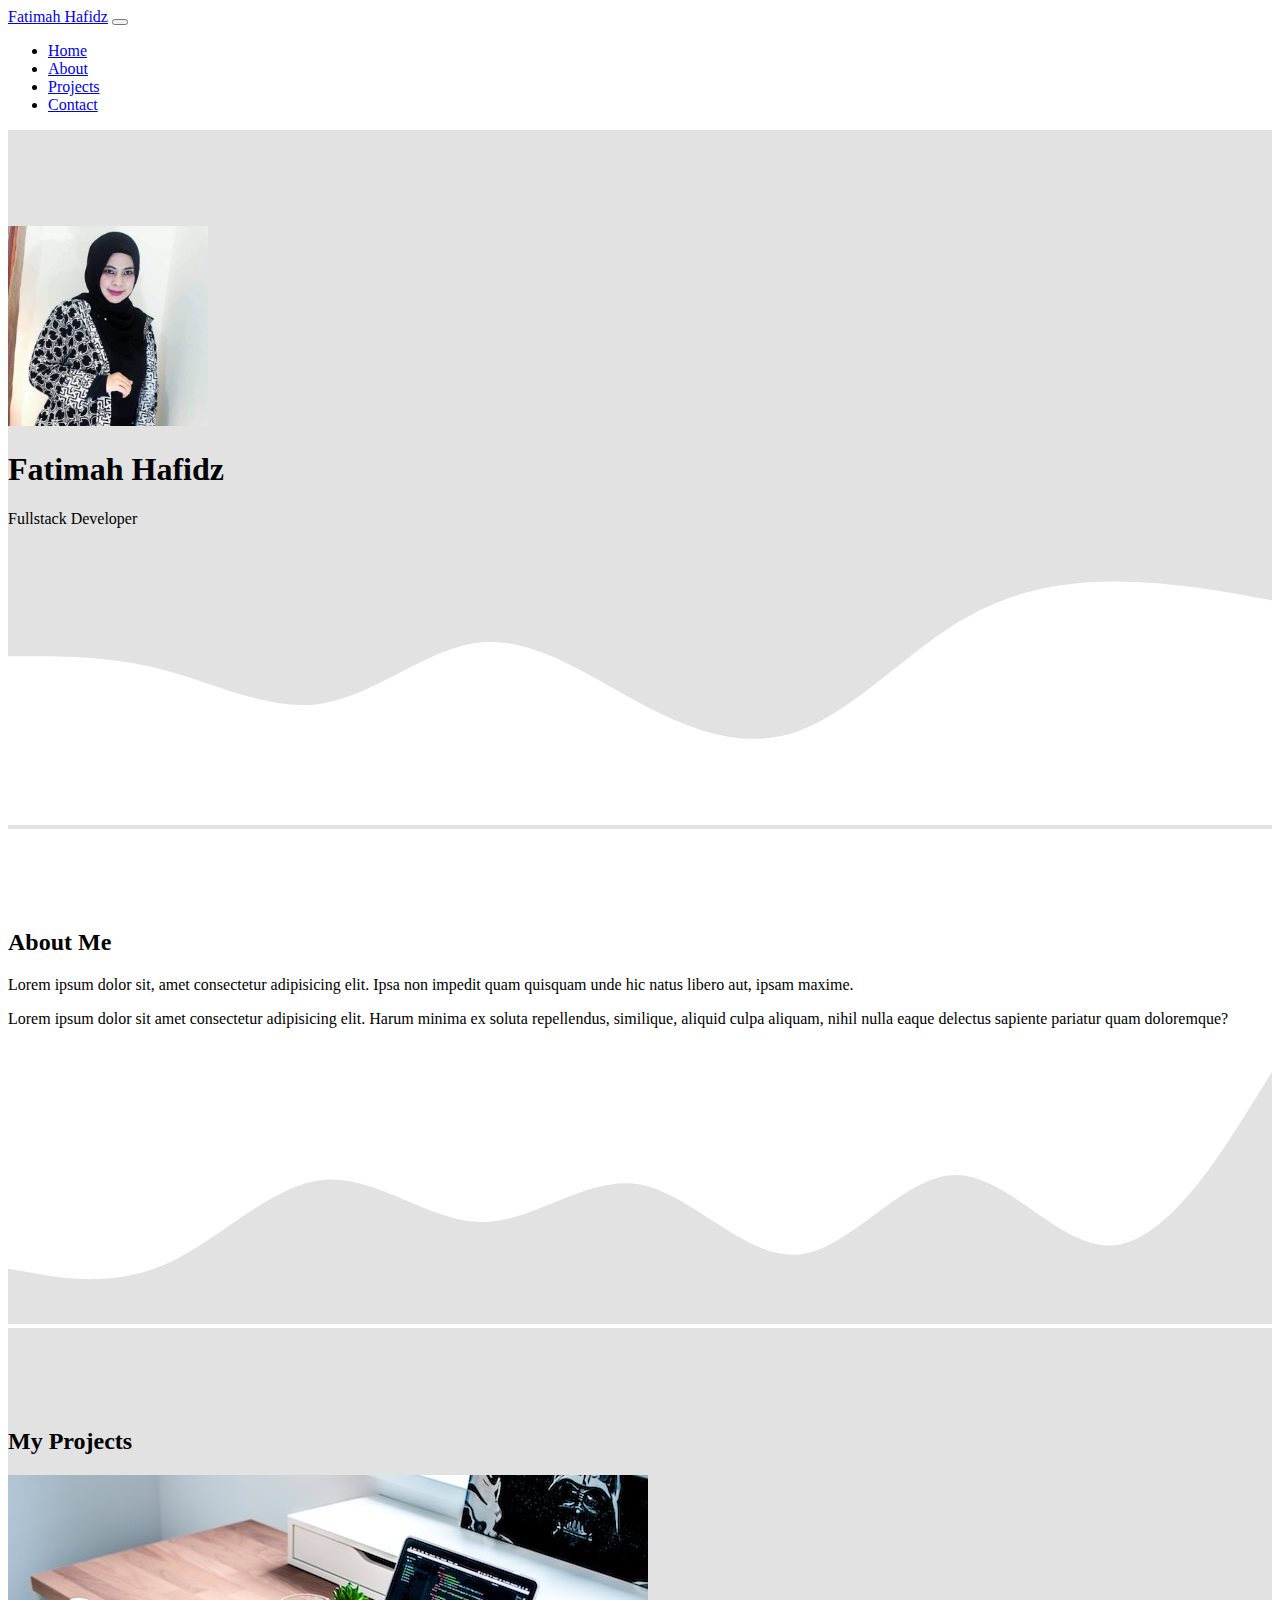
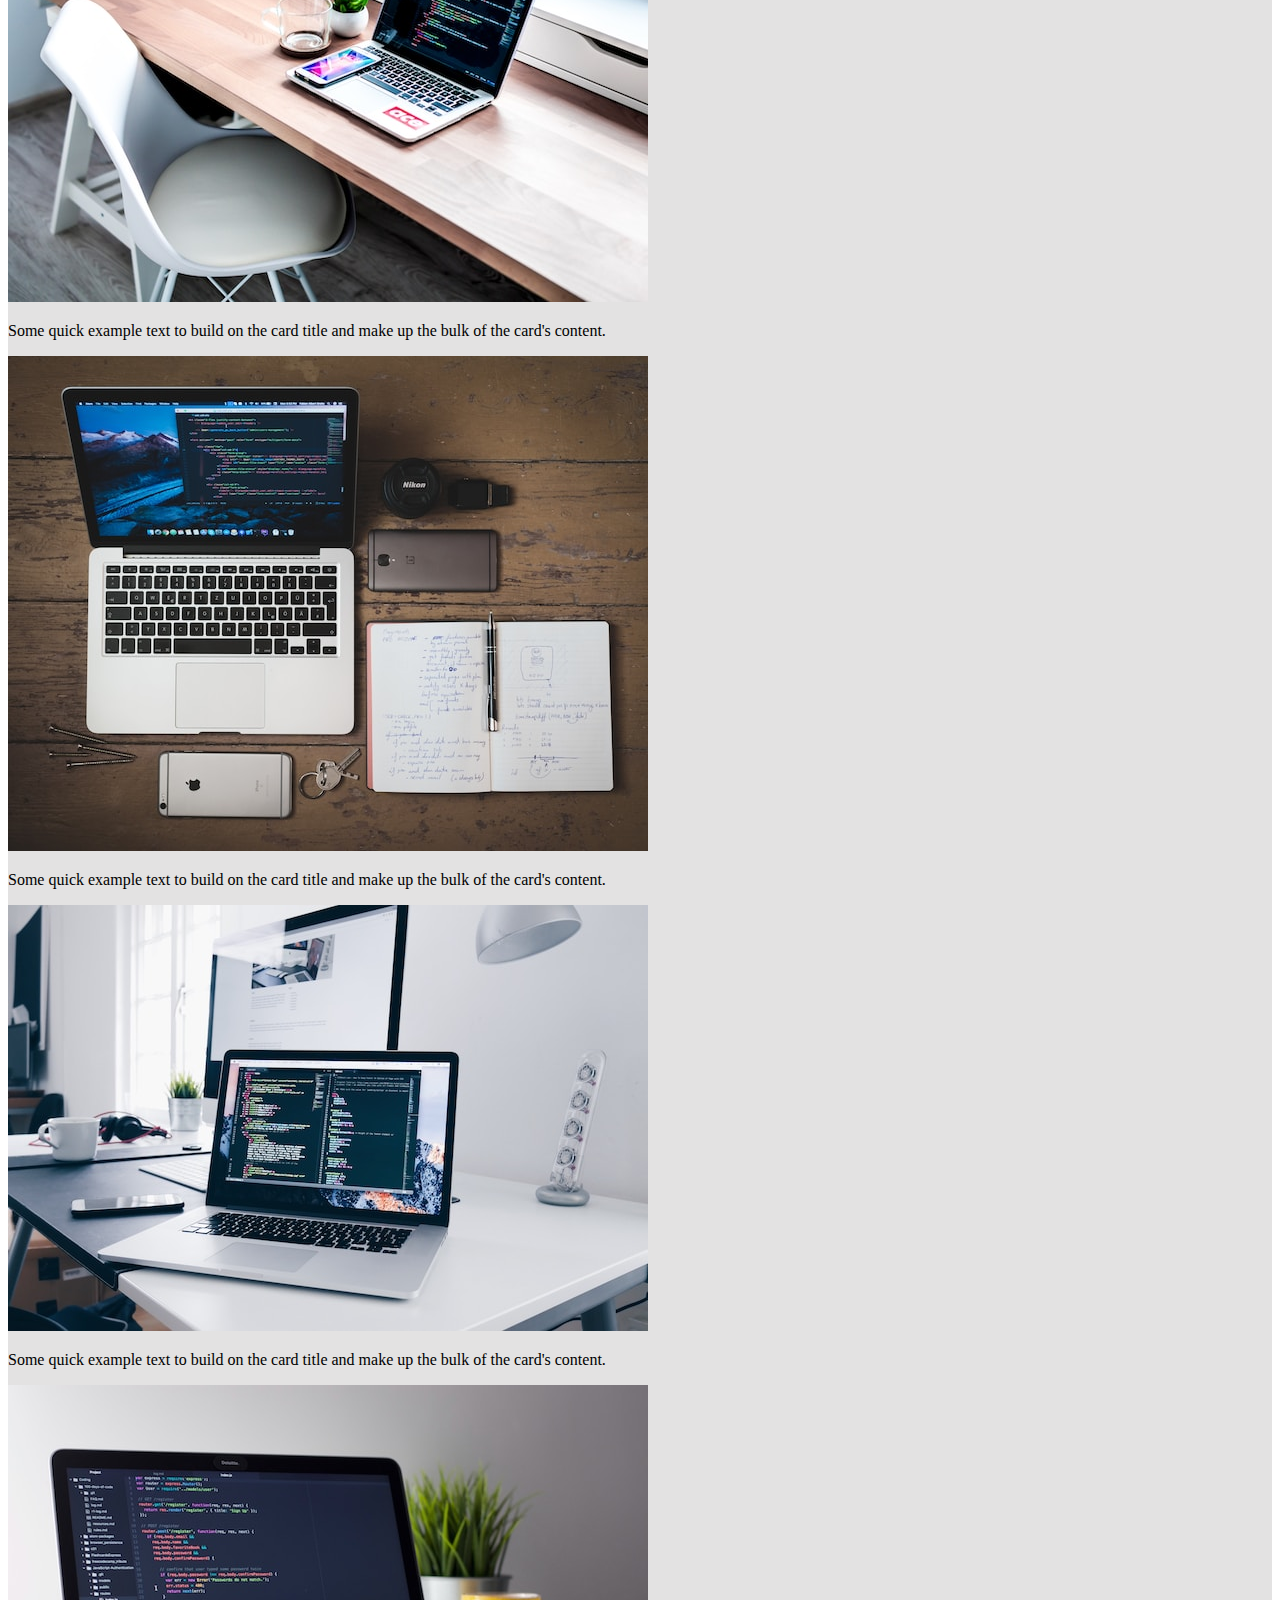
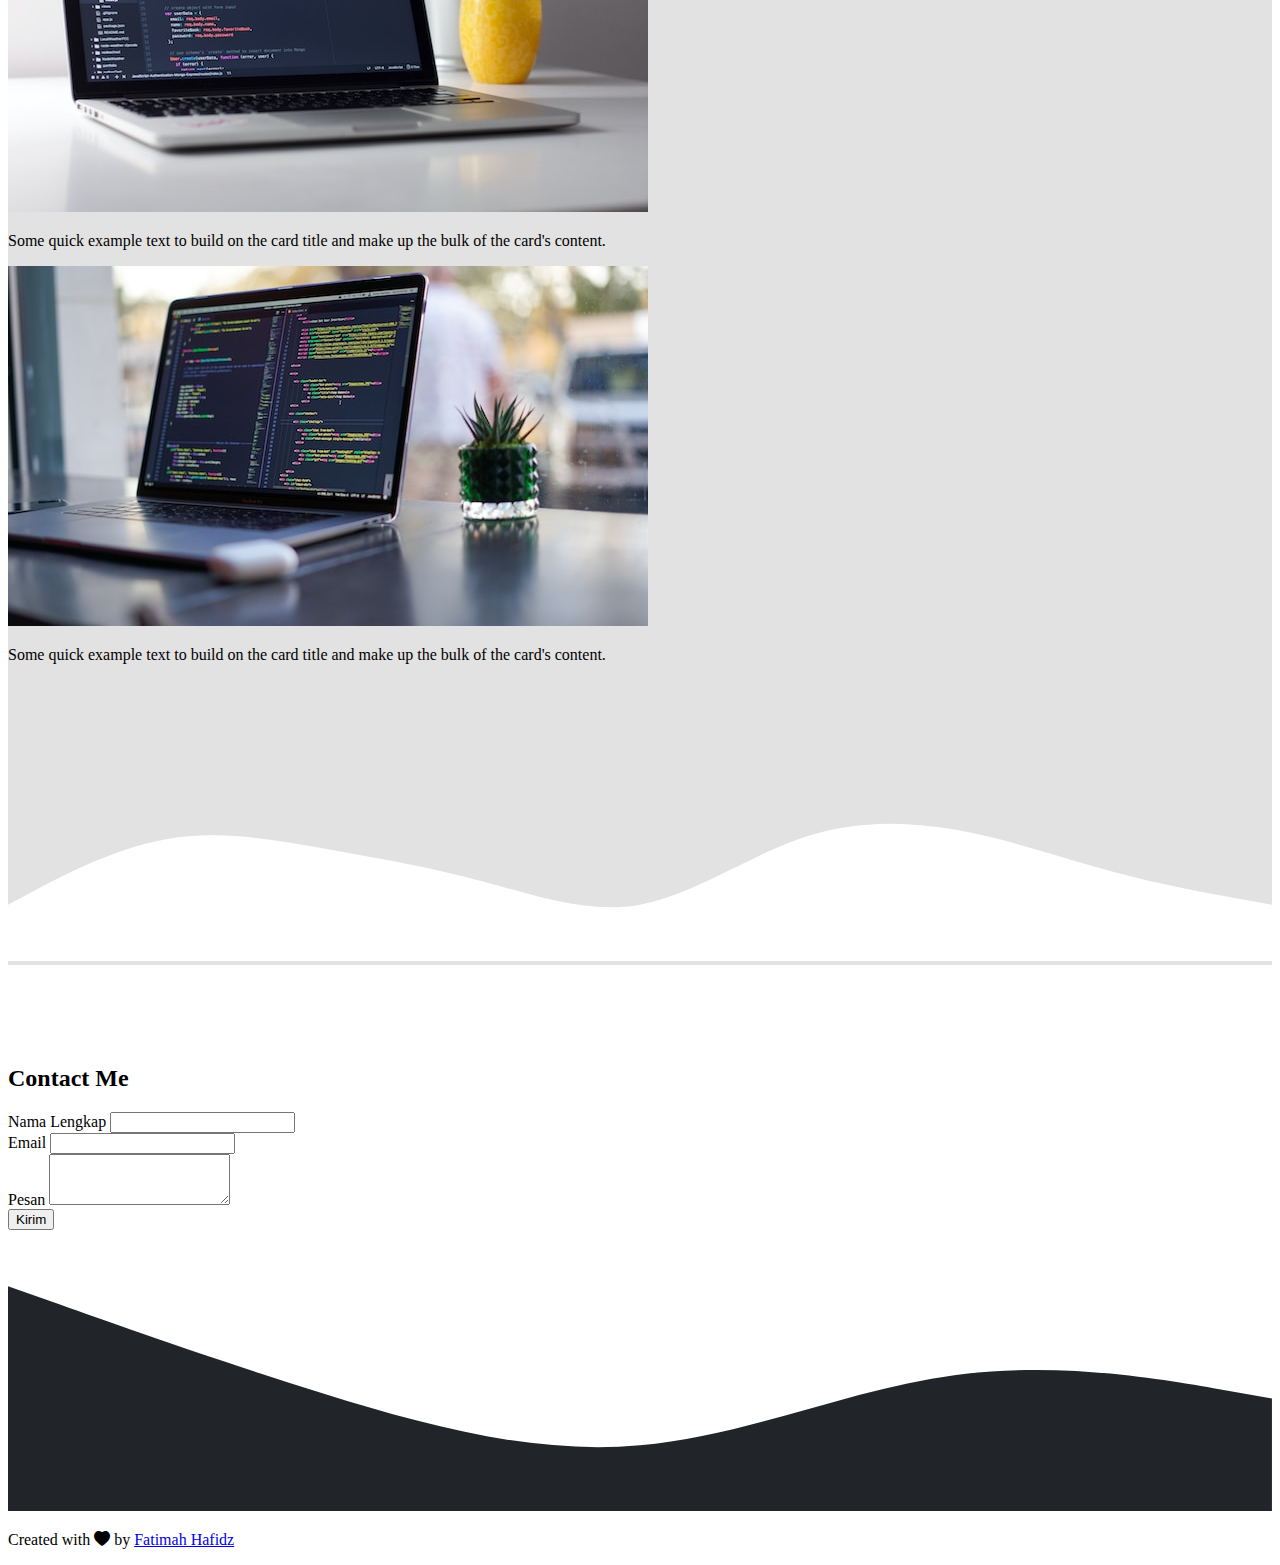
==== index.html @ 03d07d91 "first commit" ====
<!DOCTYPE html>
<html lang="en">
  <head>
    <meta charset="utf-8" />
    <meta name="viewport" content="width=device-width, initial-scale=1" />
    <title>My Portofolio | Fatimah Hafidz</title>

    <!-- Bootstap css -->
    <link href="https://cdn.jsdelivr.net/npm/bootstrap@5.3.2/dist/css/bootstrap.min.css" rel="stylesheet" integrity="sha384-T3c6CoIi6uLrA9TneNEoa7RxnatzjcDSCmG1MXxSR1GAsXEV/Dwwykc2MPK8M2HN" crossorigin="anonymous" />

    <!-- bootstrap icon -->
    <link rel="stylesheet" href="https://cdn.jsdelivr.net/npm/bootstrap-icons@1.11.2/font/bootstrap-icons.min.css" />

    <!-- my css -->
    <link rel="stylesheet" href="style.css" />
  </head>

  <body id="home">
    <!-- Navbar -->
    <nav class="navbar navbar-expand-lg navbar-dark bg-dark shadow-sm fixed-top">
      <div class="container">
        <a class="navbar-brand" href="#">Fatimah Hafidz</a>
        <button class="navbar-toggler" type="button" data-bs-toggle="collapse" data-bs-target="#navbarNav" aria-controls="navbarNav" aria-expanded="false" aria-label="Toggle navigation">
          <span class="navbar-toggler-icon"></span>
        </button>
        <div class="collapse navbar-collapse" id="navbarNav">
          <ul class="navbar-nav ms-auto">
            <li class="nav-item">
              <a class="nav-link active" aria-current="page" href="#home">Home</a>
            </li>
            <li class="nav-item">
              <a class="nav-link" href="#about">About</a>
            </li>
            <li class="nav-item">
              <a class="nav-link" href="#projects">Projects</a>
            </li>
            <li class="nav-item">
              <a class="nav-link" href="#contact">Contact</a>
            </li>
          </ul>
        </div>
      </div>
    </nav>
    <!-- akhir Navbar -->

    <!-- Jumbotron -->
    <section class="jumbotron text-center">
      <img src="image/eva.jpg" alt="Fatimah Hafidz" width="200" class="rounded-circle img-thumbnail" />
      <h1 class="display-4">Fatimah Hafidz</h1>
      <p class="lead">Fullstack Developer</p>
      <svg xmlns="http://www.w3.org/2000/svg" viewBox="0 0 1440 320">
        <path
          fill="#ffffff"
          fill-opacity="1"
          d="M0,128L30,128C60,128,120,128,180,144C240,160,300,192,360,181.3C420,171,480,117,540,112C600,107,660,149,720,181.3C780,213,840,235,900,213.3C960,192,1020,128,1080,90.7C1140,53,1200,43,1260,42.7C1320,43,1380,53,1410,58.7L1440,64L1440,320L1410,320C1380,320,1320,320,1260,320C1200,320,1140,320,1080,320C1020,320,960,320,900,320C840,320,780,320,720,320C660,320,600,320,540,320C480,320,420,320,360,320C300,320,240,320,180,320C120,320,60,320,30,320L0,320Z"
        ></path>
      </svg>
    </section>
    <!-- Akhir Jumbotron -->

    <!-- About -->
    <section id="about">
      <div class="container">
        <div class="row text-center mb-3">
          <div class="col">
            <h2>About Me</h2>
          </div>
        </div>
        <div class="row justify-content-center fs-5 text-center">
          <div class="col-md-4">
            <p>Lorem ipsum dolor sit, amet consectetur adipisicing elit. Ipsa non impedit quam quisquam unde hic natus libero aut, ipsam maxime.</p>
          </div>
          <div class="col-md-4">
            <p>Lorem ipsum dolor sit amet consectetur adipisicing elit. Harum minima ex soluta repellendus, similique, aliquid culpa aliquam, nihil nulla eaque delectus sapiente pariatur quam doloremque?</p>
          </div>
        </div>
      </div>
      <svg xmlns="http://www.w3.org/2000/svg" viewBox="0 0 1440 320">
        <path
          fill="#e3e2e2"
          fill-opacity="1"
          d="M0,256L30,261.3C60,267,120,277,180,250.7C240,224,300,160,360,154.7C420,149,480,203,540,202.7C600,203,660,149,720,160C780,171,840,245,900,240C960,235,1020,149,1080,149.3C1140,149,1200,235,1260,229.3C1320,224,1380,128,1410,80L1440,32L1440,320L1410,320C1380,320,1320,320,1260,320C1200,320,1140,320,1080,320C1020,320,960,320,900,320C840,320,780,320,720,320C660,320,600,320,540,320C480,320,420,320,360,320C300,320,240,320,180,320C120,320,60,320,30,320L0,320Z"
        ></path>
      </svg>
    </section>
    <!-- Akhir About -->

    <!-- Projects -->
    <section id="projects">
      <div class="container">
        <div class="row text-center mb-3">
          <div class="col">
            <h2>My Projects</h2>
          </div>
        </div>
        <div class="row justify-content-center">
          <div class="col-md-4 mb-3">
            <div class="card">
              <img src="image/projects/1.jpg" class="card-img-top" alt="project 1" />
              <div class="card-body">
                <p class="card-text">Some quick example text to build on the card title and make up the bulk of the card's content.</p>
              </div>
            </div>
          </div>
          <div class="col-md-4 mb-3">
            <div class="card">
              <img src="image/projects/2.jpg" class="card-img-top" alt="project 2" />
              <div class="card-body">
                <p class="card-text">Some quick example text to build on the card title and make up the bulk of the card's content.</p>
              </div>
            </div>
          </div>
          <div class="col-md-4 mb-3">
            <div class="card">
              <img src="image/projects/3.jpg" class="card-img-top" alt="project 3" />
              <div class="card-body">
                <p class="card-text">Some quick example text to build on the card title and make up the bulk of the card's content.</p>
              </div>
            </div>
          </div>
          <div class="col-md-4 mb-3">
            <div class="card">
              <img src="image/projects/4.jpg" class="card-img-top" alt="project 4" />
              <div class="card-body">
                <p class="card-text">Some quick example text to build on the card title and make up the bulk of the card's content.</p>
              </div>
            </div>
          </div>
          <div class="col-md-4 mb-3">
            <div class="card">
              <img src="image/projects/5.jpg" class="card-img-top" alt="project 5" />
              <div class="card-body">
                <p class="card-text">Some quick example text to build on the card title and make up the bulk of the card's content.</p>
              </div>
            </div>
          </div>
        </div>
      </div>
      <svg xmlns="http://www.w3.org/2000/svg" viewBox="0 0 1440 320">
        <path
          fill="#ffffff"
          fill-opacity="1"
          d="M0,256L30,240C60,224,120,192,180,181.3C240,171,300,181,360,192C420,203,480,213,540,229.3C600,245,660,267,720,256C780,245,840,203,900,181.3C960,160,1020,160,1080,170.7C1140,181,1200,203,1260,218.7C1320,235,1380,245,1410,250.7L1440,256L1440,320L1410,320C1380,320,1320,320,1260,320C1200,320,1140,320,1080,320C1020,320,960,320,900,320C840,320,780,320,720,320C660,320,600,320,540,320C480,320,420,320,360,320C300,320,240,320,180,320C120,320,60,320,30,320L0,320Z"
        ></path>
      </svg>
    </section>
    <!-- Akhir Projects -->

    <!-- Contact -->
    <section id="contact">
      <div class="container">
        <div class="row text-center mb-3">
          <div class="col">
            <h2>Contact Me</h2>
          </div>
        </div>
        <div class="row justify-content-center">
          <div class="col-md-6">
            <form>
              <div class="mb-3">
                <label for="name" class="form-label">Nama Lengkap</label>
                <input type="text" class="form-control" id="name" aria-describedby="name" />
              </div>
              <div class="mb-3">
                <label for="email" class="form-label">Email</label>
                <input type="email" class="form-control" id="email" aria-describedby="email" />
              </div>
              <div class="mb-3">
                <label for="pesan" class="form-label">Pesan</label>
                <textarea class="form-control" id="pesan" rows="3"></textarea>
              </div>
              <button type="submit" class="btn btn-primary">Kirim</button>
            </form>
          </div>
        </div>
      </div>
      <svg xmlns="http://www.w3.org/2000/svg" viewBox="0 0 1440 320">
        <path
          fill="#212529"
          fill-opacity="1"
          d="M0,64L60,85.3C120,107,240,149,360,186.7C480,224,600,256,720,245.3C840,235,960,181,1080,165.3C1200,149,1320,171,1380,181.3L1440,192L1440,320L1380,320C1320,320,1200,320,1080,320C960,320,840,320,720,320C600,320,480,320,360,320C240,320,120,320,60,320L0,320Z"
        ></path>
      </svg>
    </section>
    <!-- Akhir Contact -->

    <!-- Footer -->
    <footer class="bg-dark text-white text-center pb-5">
      <p>Created with <i class="bi bi-heart-fill text-danger"></i> by <a class="text-white fw-bold" href="https://www.instagram.com/eva.fatimah.hafidz/">Fatimah Hafidz</a></p>
    </footer>
    <!-- Akhir Footer -->

    <script src="https://cdn.jsdelivr.net/npm/bootstrap@5.3.2/dist/js/bootstrap.bundle.min.js" integrity="sha384-C6RzsynM9kWDrMNeT87bh95OGNyZPhcTNXj1NW7RuBCsyN/o0jlpcV8Qyq46cDfL" crossorigin="anonymous"></script>
  </body>
</html>
---- style.css ----
.jumbotron {
    padding-top: 6rem;
    background-color: #e3e2e2;
}

#projects {
    background-color: #e3e2e2;
}

section {
    padding-top: 5rem;
}
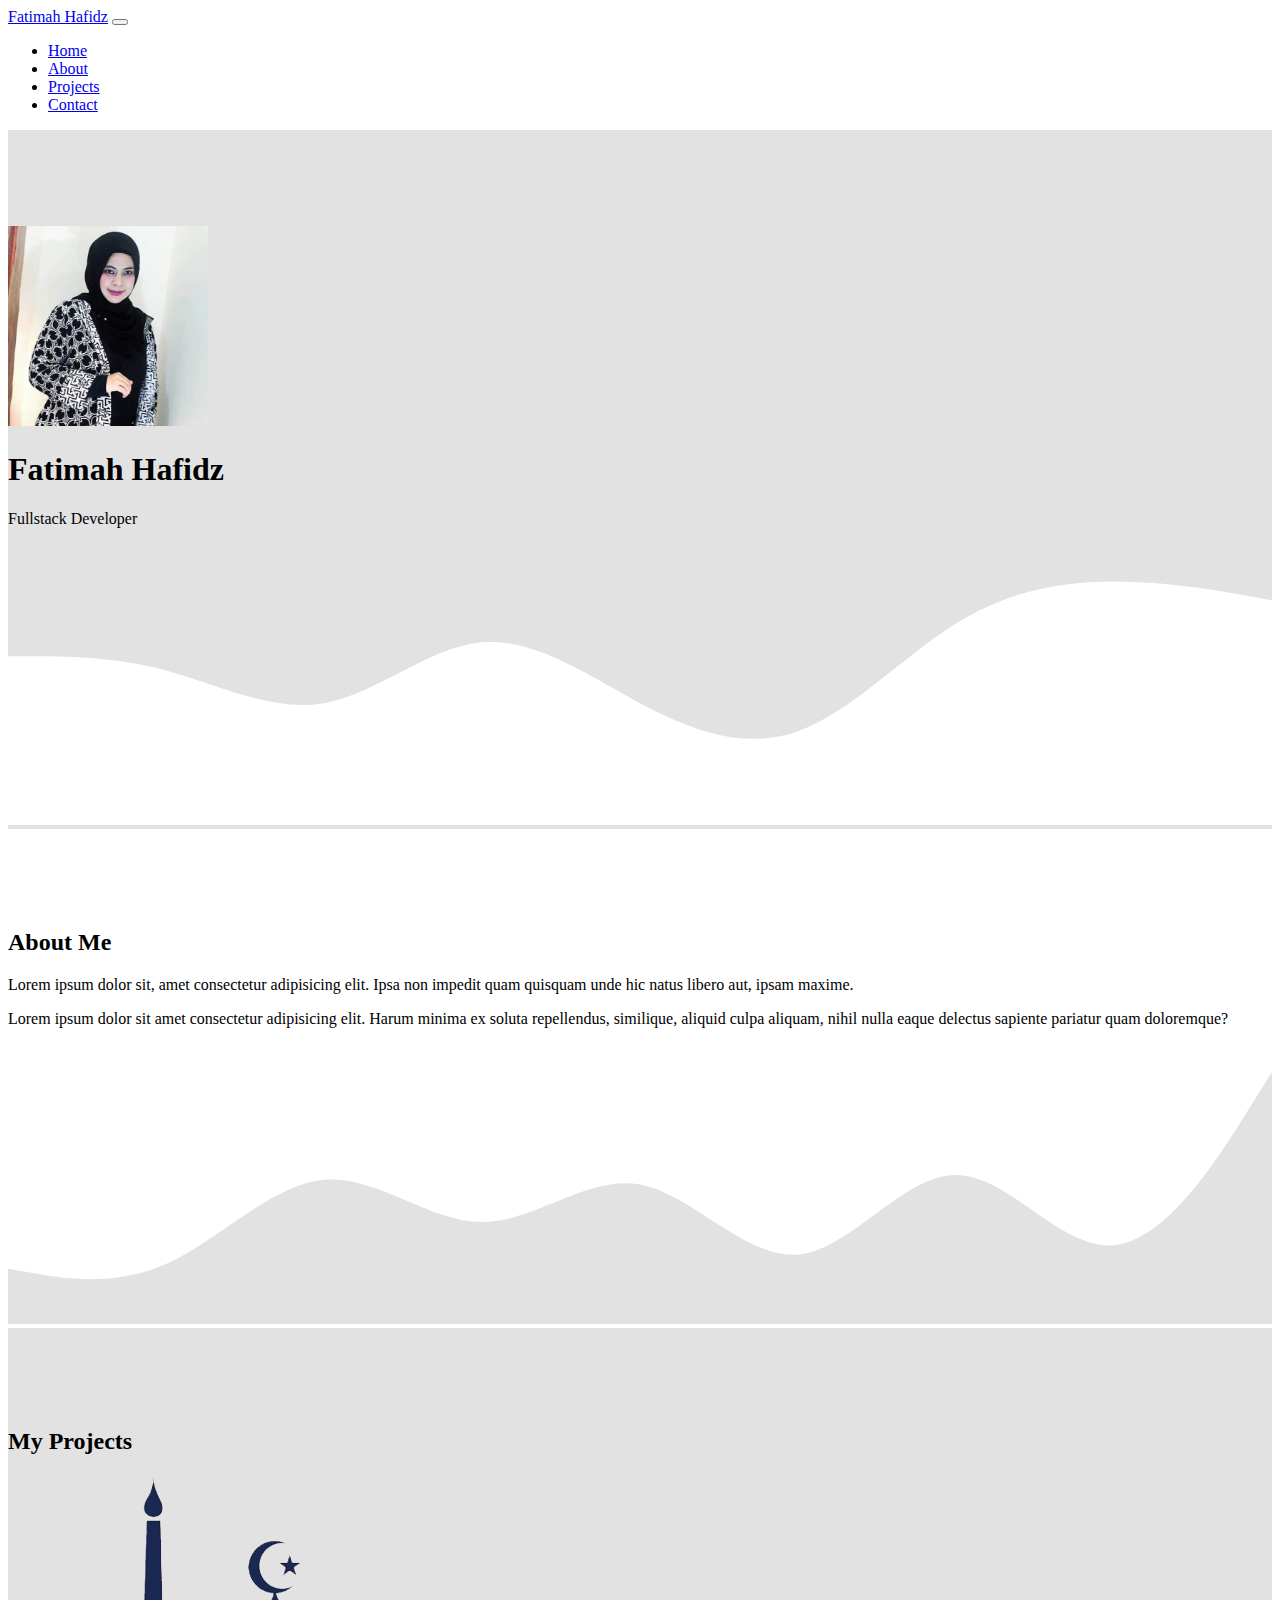
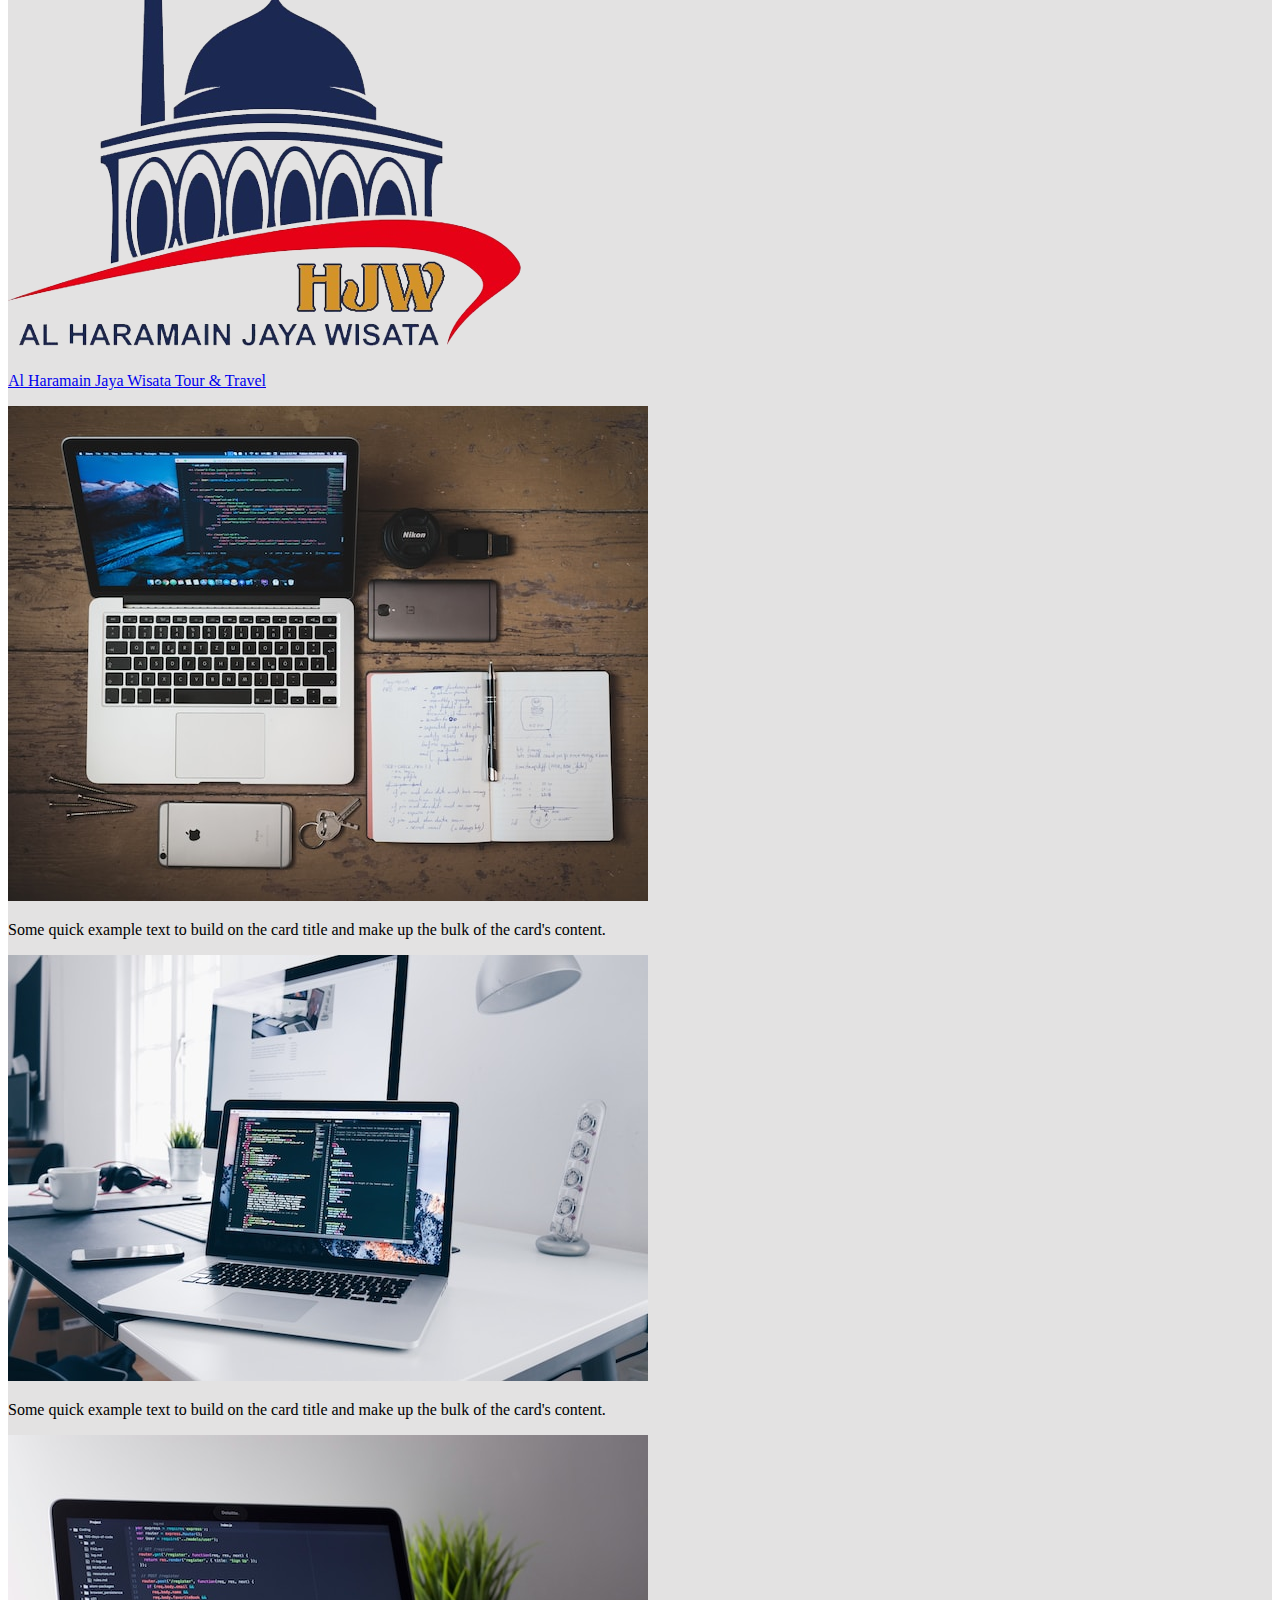
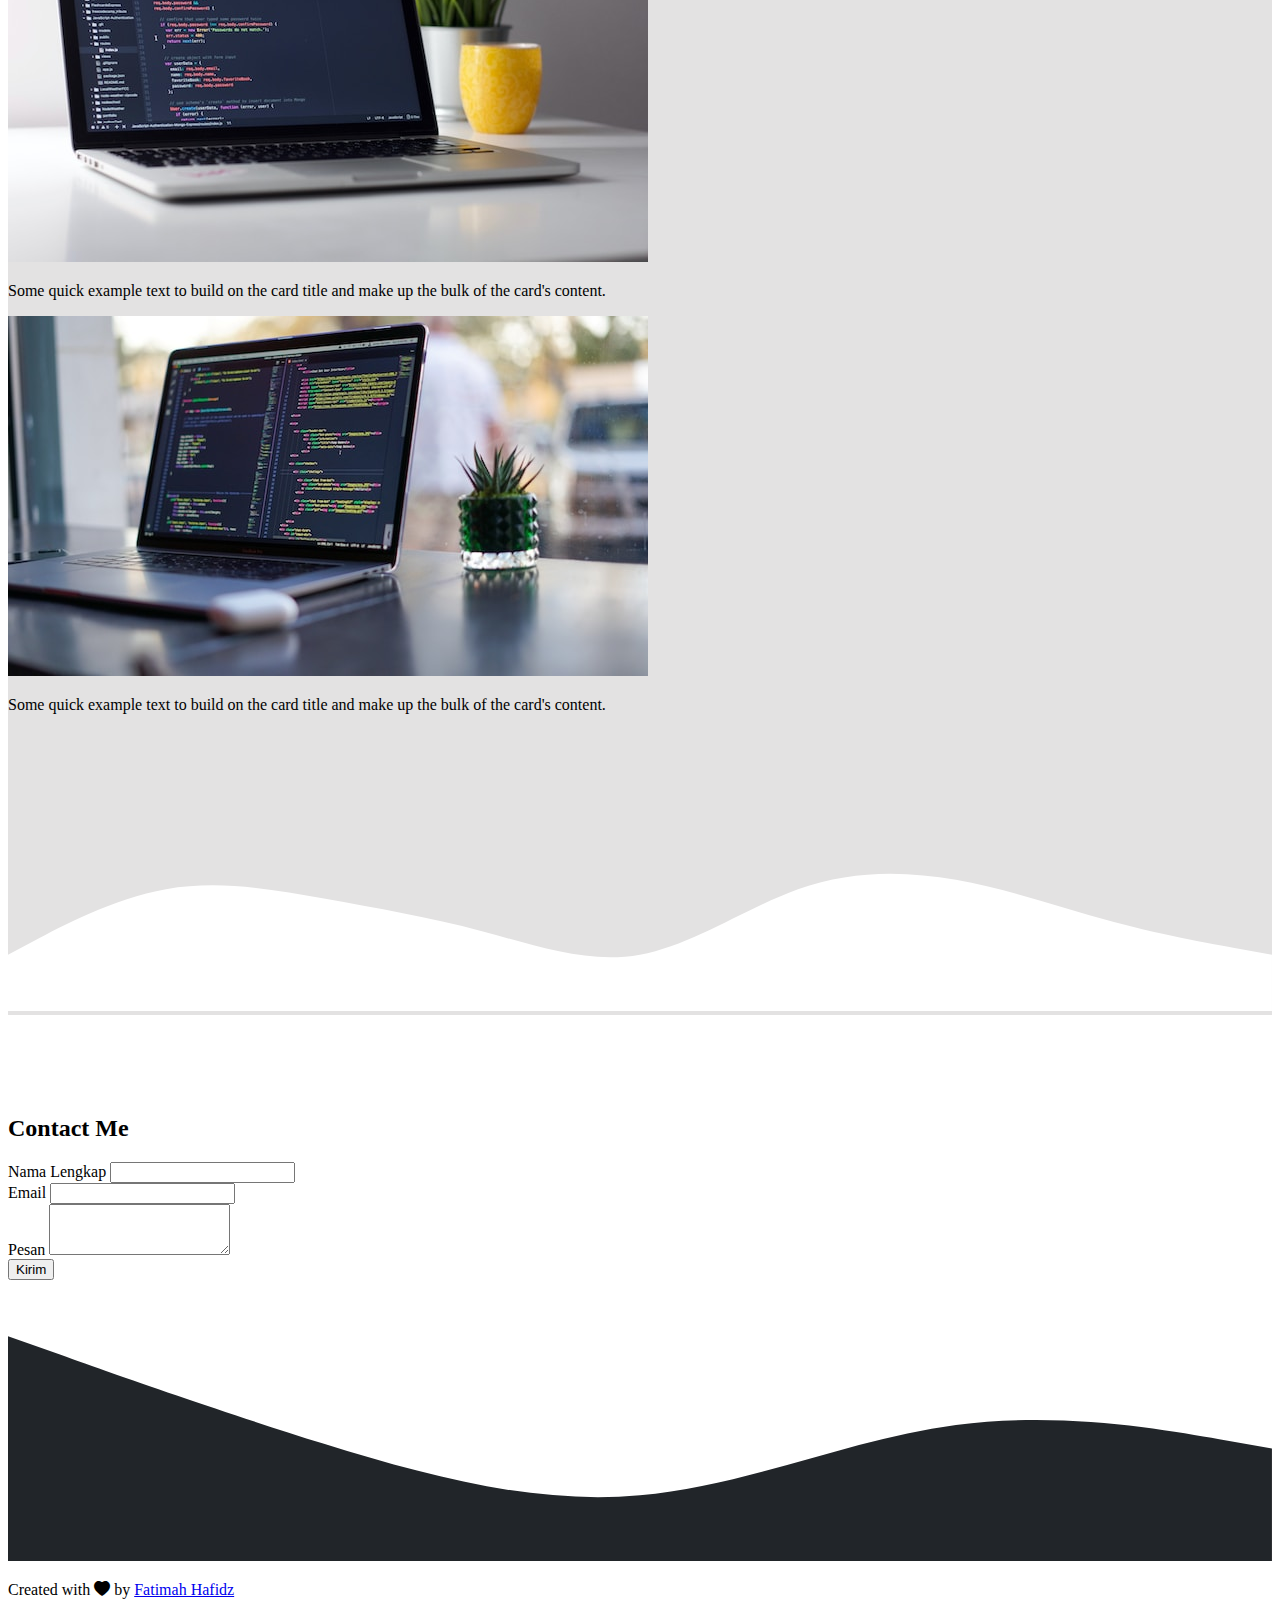
==== commit 0728848c: "mengubah bag project" ====
--- a/index.html
+++ b/index.html
@@ -94,11 +94,11 @@
           </div>
         </div>
         <div class="row justify-content-center">
-          <div class="col-md-4 mb-3">
+          <div class="col-md-4 mb-3 text-center">
             <div class="card">
-              <img src="image/projects/1.jpg" class="card-img-top" alt="project 1" />
+              <img src="image/projects/hjw logo.png" class="card-img-top p-2" alt="project 1" />
               <div class="card-body">
-                <p class="card-text">Some quick example text to build on the card title and make up the bulk of the card's content.</p>
+                <p class="card-text"><p><a href="https://fatimahhafidz.github.io/hjw-travel" class="link-primary link-offset-2 link-underline-opacity-25 link-underline-opacity-100-hover">Al Haramain Jaya Wisata Tour & Travel</a></p></p>
               </div>
             </div>
           </div>
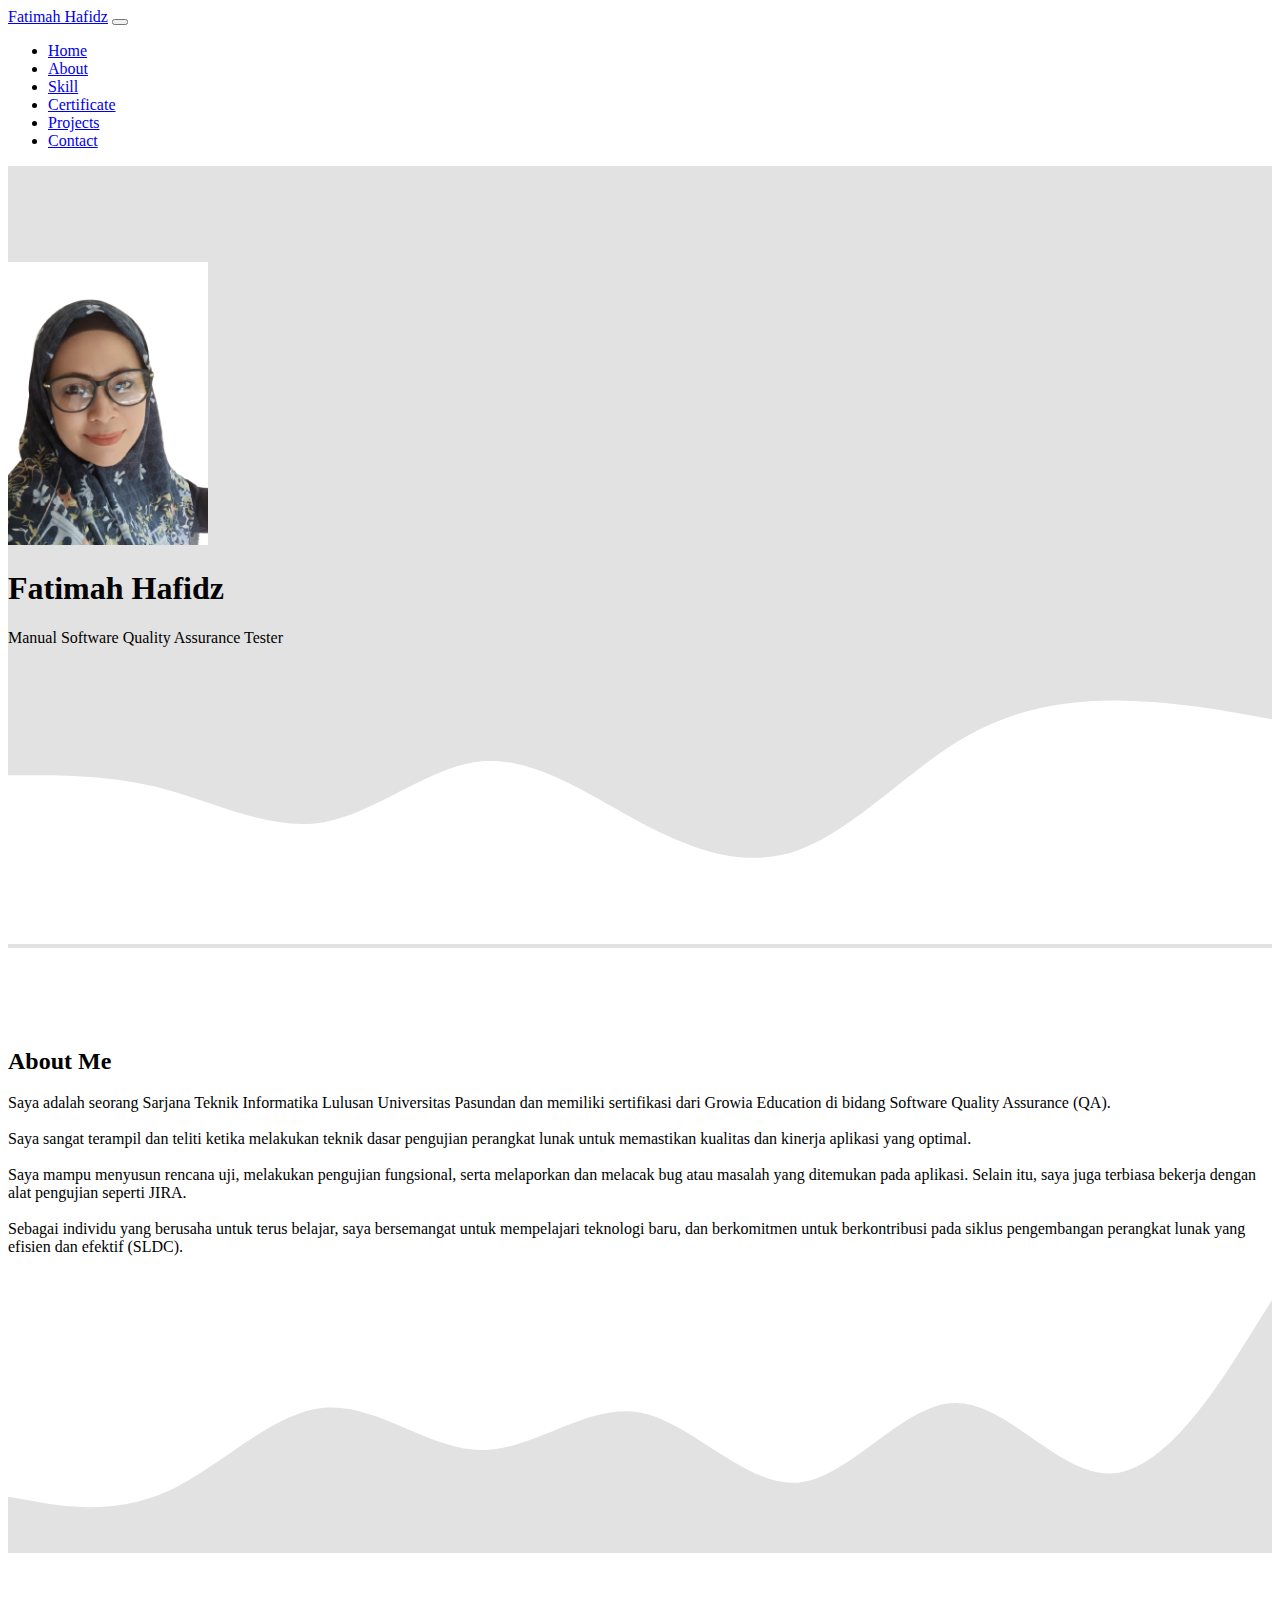
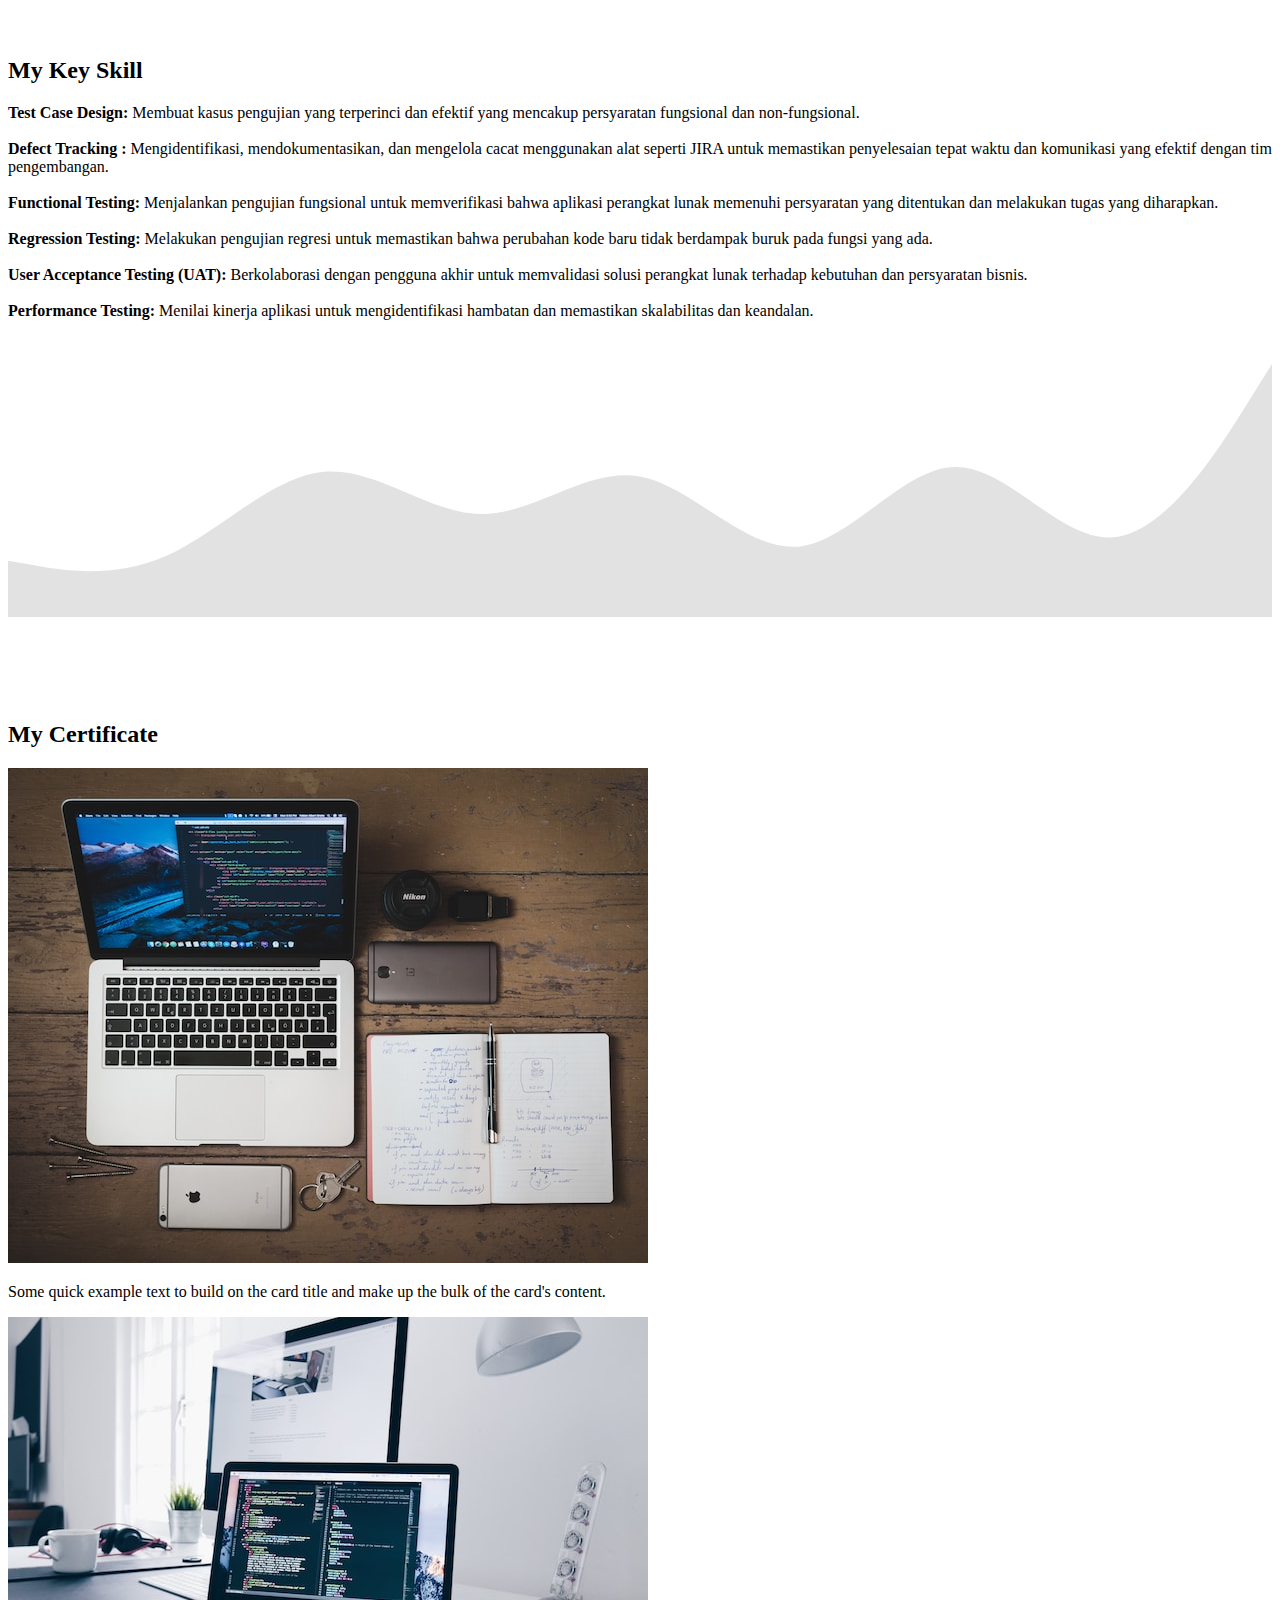
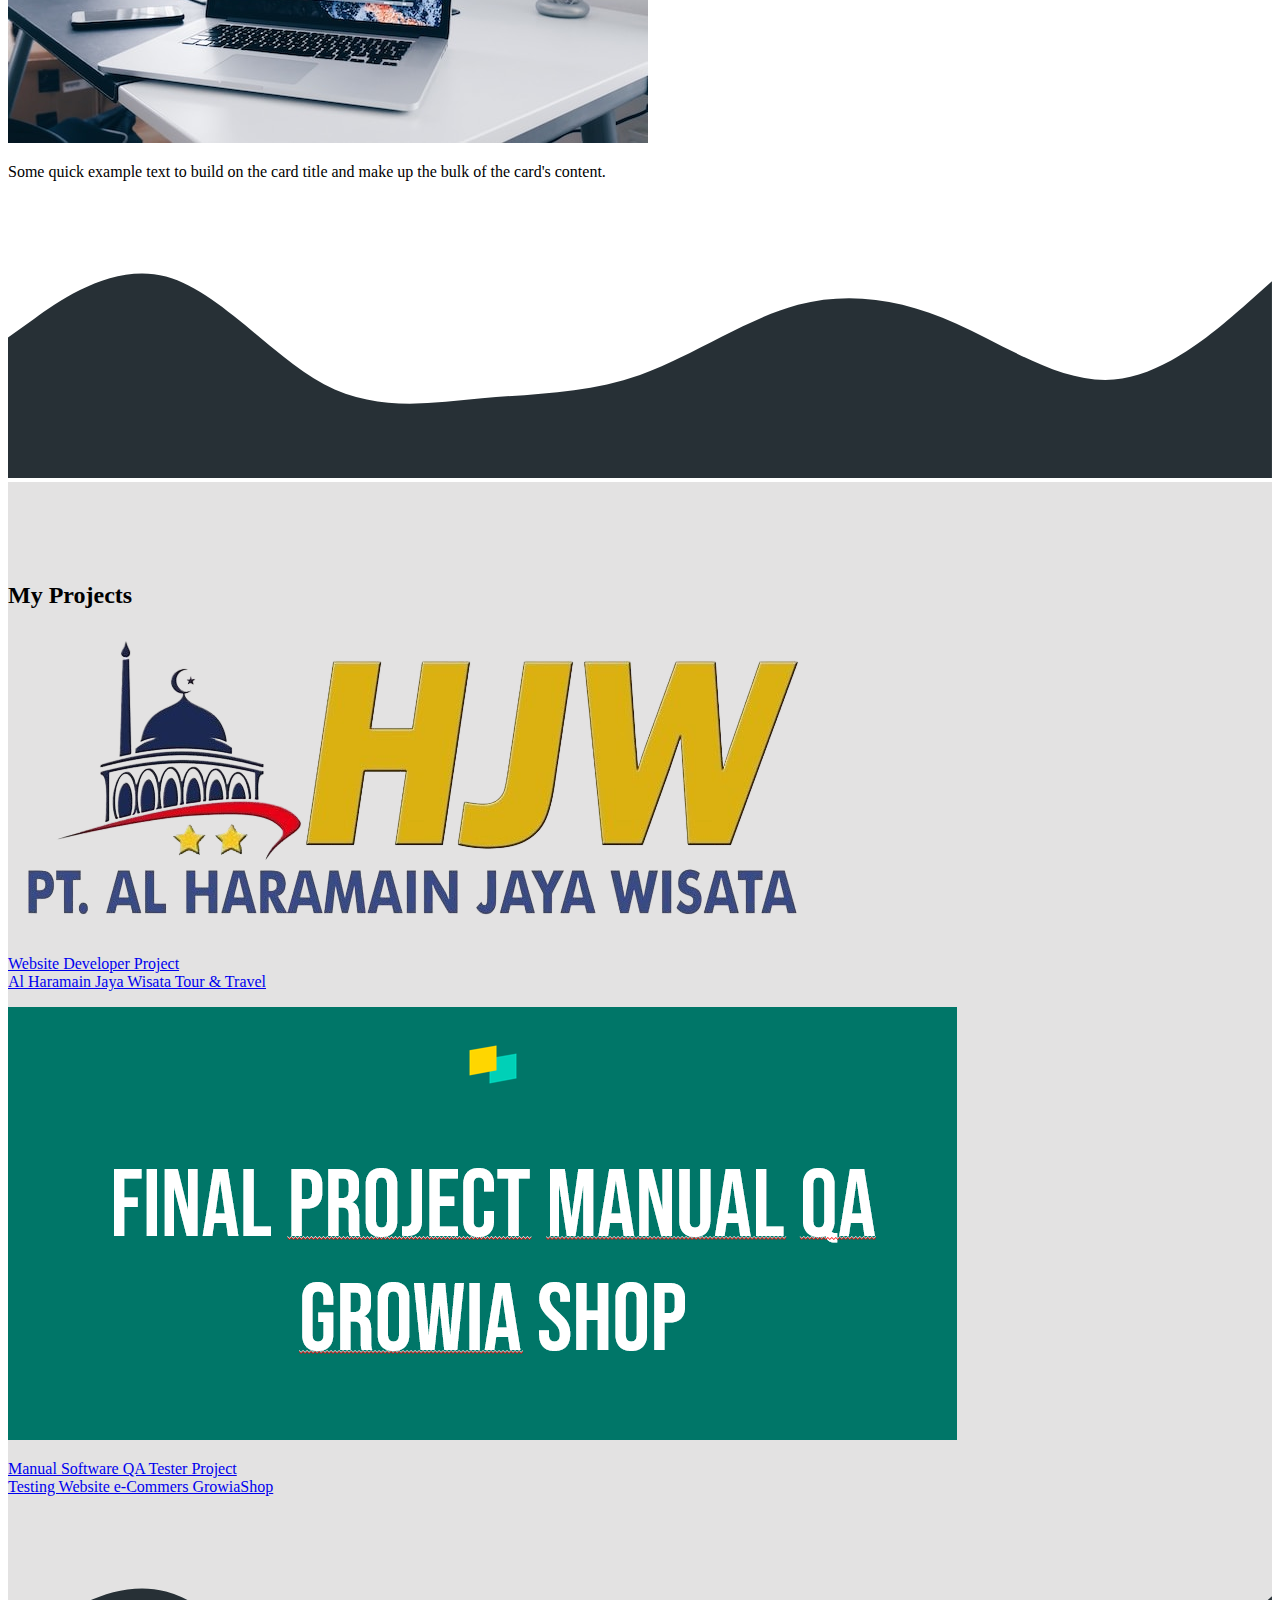
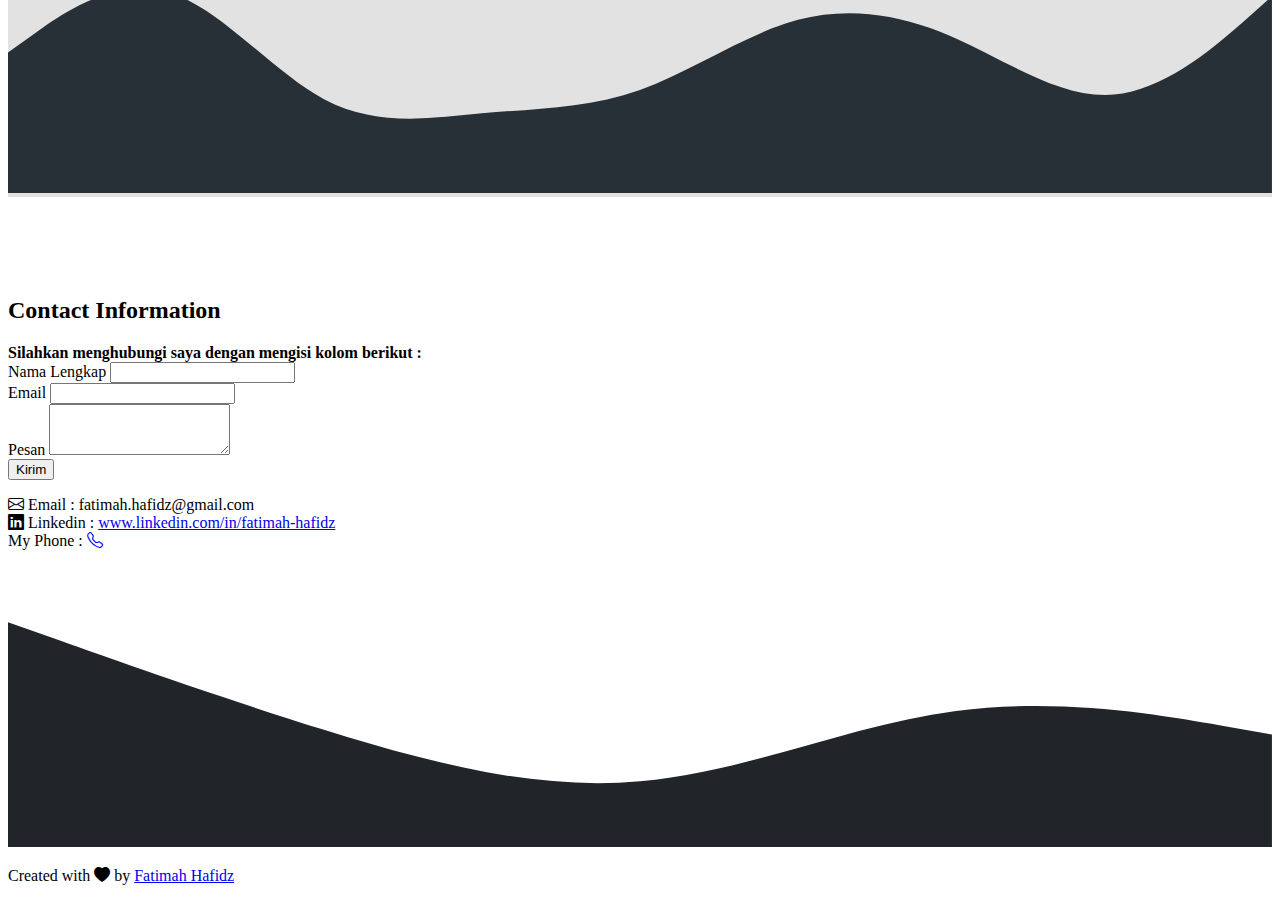
==== commit e066973a: "revisi 1" ====
--- a/index.html
+++ b/index.html
@@ -32,6 +32,12 @@
               <a class="nav-link" href="#about">About</a>
             </li>
             <li class="nav-item">
+              <a class="nav-link" href="#skill">Skill</a>
+            </li>
+            <li class="nav-item">
+              <a class="nav-link" href="#Certificate">Certificate</a>
+            </li>
+            <li class="nav-item">
               <a class="nav-link" href="#projects">Projects</a>
             </li>
             <li class="nav-item">
@@ -45,9 +51,9 @@
 
     <!-- Jumbotron -->
     <section class="jumbotron text-center">
-      <img src="image/eva.jpg" alt="Fatimah Hafidz" width="200" class="rounded-circle img-thumbnail" />
+      <img src="image/foto-sertifikat1.png" alt="Fatimah Hafidz" width="200" class="rounded img-thumbnail" />
       <h1 class="display-4">Fatimah Hafidz</h1>
-      <p class="lead">Fullstack Developer</p>
+      <p class="lead">Manual Software Quality Assurance Tester</p>
       <svg xmlns="http://www.w3.org/2000/svg" viewBox="0 0 1440 320">
         <path
           fill="#ffffff"
@@ -66,12 +72,17 @@
             <h2>About Me</h2>
           </div>
         </div>
-        <div class="row justify-content-center fs-5 text-center">
-          <div class="col-md-4">
-            <p>Lorem ipsum dolor sit, amet consectetur adipisicing elit. Ipsa non impedit quam quisquam unde hic natus libero aut, ipsam maxime.</p>
-          </div>
-          <div class="col-md-4">
-            <p>Lorem ipsum dolor sit amet consectetur adipisicing elit. Harum minima ex soluta repellendus, similique, aliquid culpa aliquam, nihil nulla eaque delectus sapiente pariatur quam doloremque?</p>
+        <div class="row text-center">
+          <div class="col align-items-center px-5">
+            <p class="fs-5">
+              Saya adalah seorang Sarjana Teknik Informatika Lulusan Universitas Pasundan dan memiliki sertifikasi dari Growia Education di bidang Software Quality Assurance (QA). <br />
+              <br />
+              Saya sangat terampil dan teliti ketika melakukan teknik dasar pengujian perangkat lunak untuk memastikan kualitas dan kinerja aplikasi yang optimal. <br />
+              <br />
+              Saya mampu menyusun rencana uji, melakukan pengujian fungsional, serta melaporkan dan melacak bug atau masalah yang ditemukan pada aplikasi. Selain itu, saya juga terbiasa bekerja dengan alat pengujian seperti JIRA. <br />
+              <br />
+              Sebagai individu yang berusaha untuk terus belajar, saya bersemangat untuk mempelajari teknologi baru, dan berkomitmen untuk berkontribusi pada siklus pengembangan perangkat lunak yang efisien dan efektif (SLDC).
+            </p>
           </div>
         </div>
       </div>
@@ -84,11 +95,87 @@
       </svg>
     </section>
     <!-- Akhir About -->
+
+    <!-- skill -->
+    <section id="skill">
+      <div class="container">
+        <div class="row text-center mb-3">
+          <div class="col">
+            <h2>My Key Skill</h2>
+          </div>
+        </div>
+        <div class="row justify-content-center">
+          <div class="col-md-10">
+            <p>
+              <b>Test Case Design:</b> Membuat kasus pengujian yang terperinci dan efektif yang mencakup persyaratan fungsional dan non-fungsional. <br />
+              <br />
+
+              <b>Defect Tracking :</b> Mengidentifikasi, mendokumentasikan, dan mengelola cacat menggunakan alat seperti JIRA untuk memastikan penyelesaian tepat waktu dan komunikasi yang efektif dengan tim pengembangan. <br />
+              <br />
+
+              <b>Functional Testing:</b> Menjalankan pengujian fungsional untuk memverifikasi bahwa aplikasi perangkat lunak memenuhi persyaratan yang ditentukan dan melakukan tugas yang diharapkan. <br />
+              <br />
+
+              <b>Regression Testing:</b> Melakukan pengujian regresi untuk memastikan bahwa perubahan kode baru tidak berdampak buruk pada fungsi yang ada. <br />
+              <br />
+
+              <b>User Acceptance Testing (UAT):</b> Berkolaborasi dengan pengguna akhir untuk memvalidasi solusi perangkat lunak terhadap kebutuhan dan persyaratan bisnis. <br />
+              <br />
+
+              <b>Performance Testing:</b> Menilai kinerja aplikasi untuk mengidentifikasi hambatan dan memastikan skalabilitas dan keandalan.
+            </p>
+          </div>
+        </div>
+      </div>
+      <svg xmlns="http://www.w3.org/2000/svg" viewBox="0 0 1440 320">
+        <path
+          fill="#e3e2e2"
+          fill-opacity="1"
+          d="M0,256L30,261.3C60,267,120,277,180,250.7C240,224,300,160,360,154.7C420,149,480,203,540,202.7C600,203,660,149,720,160C780,171,840,245,900,240C960,235,1020,149,1080,149.3C1140,149,1200,235,1260,229.3C1320,224,1380,128,1410,80L1440,32L1440,320L1410,320C1380,320,1320,320,1260,320C1200,320,1140,320,1080,320C1020,320,960,320,900,320C840,320,780,320,720,320C660,320,600,320,540,320C480,320,420,320,360,320C300,320,240,320,180,320C120,320,60,320,30,320L0,320Z"
+        ></path>
+      </svg>
+    </section>
+    <!-- akhir skill -->
+
+    <section id="Certificate">
+      <div class="container">
+        <div class="row text-center mb-3">
+          <div class="col">
+            <h2>My Certificate</h2>
+          </div>
+        </div>
+        <div class="row justify-content-center">
+          <div class="col-md-4 mb-3">
+            <div class="card">
+              <img src="image/projects/2.jpg" class="card-img-top" alt="project 2" />
+              <div class="card-body">
+                <p class="card-text">Some quick example text to build on the card title and make up the bulk of the card's content.</p>
+              </div>
+            </div>
+          </div>
+          <div class="col-md-4 mb-3">
+            <div class="card">
+              <img src="image/projects/3.jpg" class="card-img-top" alt="project 3" />
+              <div class="card-body">
+                <p class="card-text">Some quick example text to build on the card title and make up the bulk of the card's content.</p>
+              </div>
+            </div>
+          </div>
+        </div>
+      </div>
+      <svg xmlns="http://www.w3.org/2000/svg" viewBox="0 0 1440 320">
+        <path
+          fill="#273036"
+          fill-opacity="1"
+          d="M0,160L30,138.7C60,117,120,75,180,90.7C240,107,300,181,360,213.3C420,245,480,235,540,229.3C600,224,660,224,720,202.7C780,181,840,139,900,122.7C960,107,1020,117,1080,144C1140,171,1200,213,1260,208C1320,203,1380,149,1410,122.7L1440,96L1440,320L1410,320C1380,320,1320,320,1260,320C1200,320,1140,320,1080,320C1020,320,960,320,900,320C840,320,780,320,720,320C660,320,600,320,540,320C480,320,420,320,360,320C300,320,240,320,180,320C120,320,60,320,30,320L0,320Z"
+        ></path>
+      </svg>
+    </section>
 
     <!-- Projects -->
     <section id="projects">
       <div class="container">
-        <div class="row text-center mb-3">
+        <div class="row text-center mb-5">
           <div class="col">
             <h2>My Projects</h2>
           </div>
@@ -96,51 +183,37 @@
         <div class="row justify-content-center">
           <div class="col-md-4 mb-3 text-center">
             <div class="card">
-              <img src="image/projects/hjw logo.png" class="card-img-top p-2" alt="project 1" />
-              <div class="card-body">
-                <p class="card-text"><p><a href="https://fatimahhafidz.github.io/hjw-travel" class="link-primary link-offset-2 link-underline-opacity-25 link-underline-opacity-100-hover">Al Haramain Jaya Wisata Tour & Travel</a></p></p>
-              </div>
-            </div>
-          </div>
-          <div class="col-md-4 mb-3">
-            <div class="card">
-              <img src="image/projects/2.jpg" class="card-img-top" alt="project 2" />
-              <div class="card-body">
-                <p class="card-text">Some quick example text to build on the card title and make up the bulk of the card's content.</p>
-              </div>
-            </div>
-          </div>
-          <div class="col-md-4 mb-3">
-            <div class="card">
-              <img src="image/projects/3.jpg" class="card-img-top" alt="project 3" />
-              <div class="card-body">
-                <p class="card-text">Some quick example text to build on the card title and make up the bulk of the card's content.</p>
-              </div>
-            </div>
-          </div>
-          <div class="col-md-4 mb-3">
-            <div class="card">
-              <img src="image/projects/4.jpg" class="card-img-top" alt="project 4" />
-              <div class="card-body">
-                <p class="card-text">Some quick example text to build on the card title and make up the bulk of the card's content.</p>
-              </div>
-            </div>
-          </div>
-          <div class="col-md-4 mb-3">
-            <div class="card">
-              <img src="image/projects/5.jpg" class="card-img-top" alt="project 5" />
-              <div class="card-body">
-                <p class="card-text">Some quick example text to build on the card title and make up the bulk of the card's content.</p>
-              </div>
-            </div>
-          </div>
-        </div>
-      </div>
-      <svg xmlns="http://www.w3.org/2000/svg" viewBox="0 0 1440 320">
-        <path
-          fill="#ffffff"
-          fill-opacity="1"
-          d="M0,256L30,240C60,224,120,192,180,181.3C240,171,300,181,360,192C420,203,480,213,540,229.3C600,245,660,267,720,256C780,245,840,203,900,181.3C960,160,1020,160,1080,170.7C1140,181,1200,203,1260,218.7C1320,235,1380,245,1410,250.7L1440,256L1440,320L1410,320C1380,320,1320,320,1260,320C1200,320,1140,320,1080,320C1020,320,960,320,900,320C840,320,780,320,720,320C660,320,600,320,540,320C480,320,420,320,360,320C300,320,240,320,180,320C120,320,60,320,30,320L0,320Z"
+              <img src="image/projects/logo-hjw-2.png" class="card-img-top p-2" alt="project 1" />
+              <div class="card-body">
+                <p class="card-text">
+                  <a href="https://alharamainjayawisata.com/" class="link-primary link-offset-2 link-underline-opacity-25 link-underline-opacity-100-hover"
+                    >Website Developer Project <br />
+                    Al Haramain Jaya Wisata Tour & Travel</a
+                  >
+                </p>
+              </div>
+            </div>
+          </div>
+          <div class="col-md-4 mb-3 text-center">
+            <div class="card">
+              <img src="image/projects/project1.png" class="card-img-top" alt="project 2" />
+              <div class="card-body">
+                <p class="card-text">
+                  <a href="project1.html" class="link-primary link-offset-2 link-underline-opacity-25 link-underline-opacity-100-hover"
+                    >Manual Software QA Tester Project <br />
+                    Testing Website e-Commers GrowiaShop</a
+                  >
+                </p>
+              </div>
+            </div>
+          </div>
+        </div>
+      </div>
+      <svg xmlns="http://www.w3.org/2000/svg" viewBox="0 0 1440 320">
+        <path
+          fill="#273036"
+          fill-opacity="1"
+          d="M0,160L30,138.7C60,117,120,75,180,90.7C240,107,300,181,360,213.3C420,245,480,235,540,229.3C600,224,660,224,720,202.7C780,181,840,139,900,122.7C960,107,1020,117,1080,144C1140,171,1200,213,1260,208C1320,203,1380,149,1410,122.7L1440,96L1440,320L1410,320C1380,320,1320,320,1260,320C1200,320,1140,320,1080,320C1020,320,960,320,900,320C840,320,780,320,720,320C660,320,600,320,540,320C480,320,420,320,360,320C300,320,240,320,180,320C120,320,60,320,30,320L0,320Z"
         ></path>
       </svg>
     </section>
@@ -151,12 +224,15 @@
       <div class="container">
         <div class="row text-center mb-3">
           <div class="col">
-            <h2>Contact Me</h2>
-          </div>
-        </div>
-        <div class="row justify-content-center">
-          <div class="col-md-6">
+            <h2>Contact Information</h2>
+          </div>
+        </div>
+        <div class="row justify-content-evenly align-items-center">
+          <div class="col-md-8 border p-3">
             <form>
+              <div class="mb-3">
+                <b>Silahkan menghubungi saya dengan mengisi kolom berikut :</b>
+              </div>
               <div class="mb-3">
                 <label for="name" class="form-label">Nama Lengkap</label>
                 <input type="text" class="form-control" id="name" aria-describedby="name" />
@@ -171,6 +247,13 @@
               </div>
               <button type="submit" class="btn btn-primary">Kirim</button>
             </form>
+          </div>
+          <div class="col-md-8 align-items-center text-center p-4">
+            <p>
+              <i class="bi bi-envelope bg-secondary-subtle px-2 rounded"></i> Email : fatimah.hafidz@gmail.com <br />
+              <i class="bi bi-linkedin"></i> Linkedin : <a href="https://www.linkedin.com/in/fatimah-hafidz">www.linkedin.com/in/fatimah-hafidz</a> <br />
+              My Phone : <a aria-current="page" href="whatsapp://send?text=Assalamu'alaikum &amp;phone=+6282142773967"><i class="bi bi-telephone bg-secondary-subtle px-2 rounded"></i></a>
+            </p>
           </div>
         </div>
       </div>
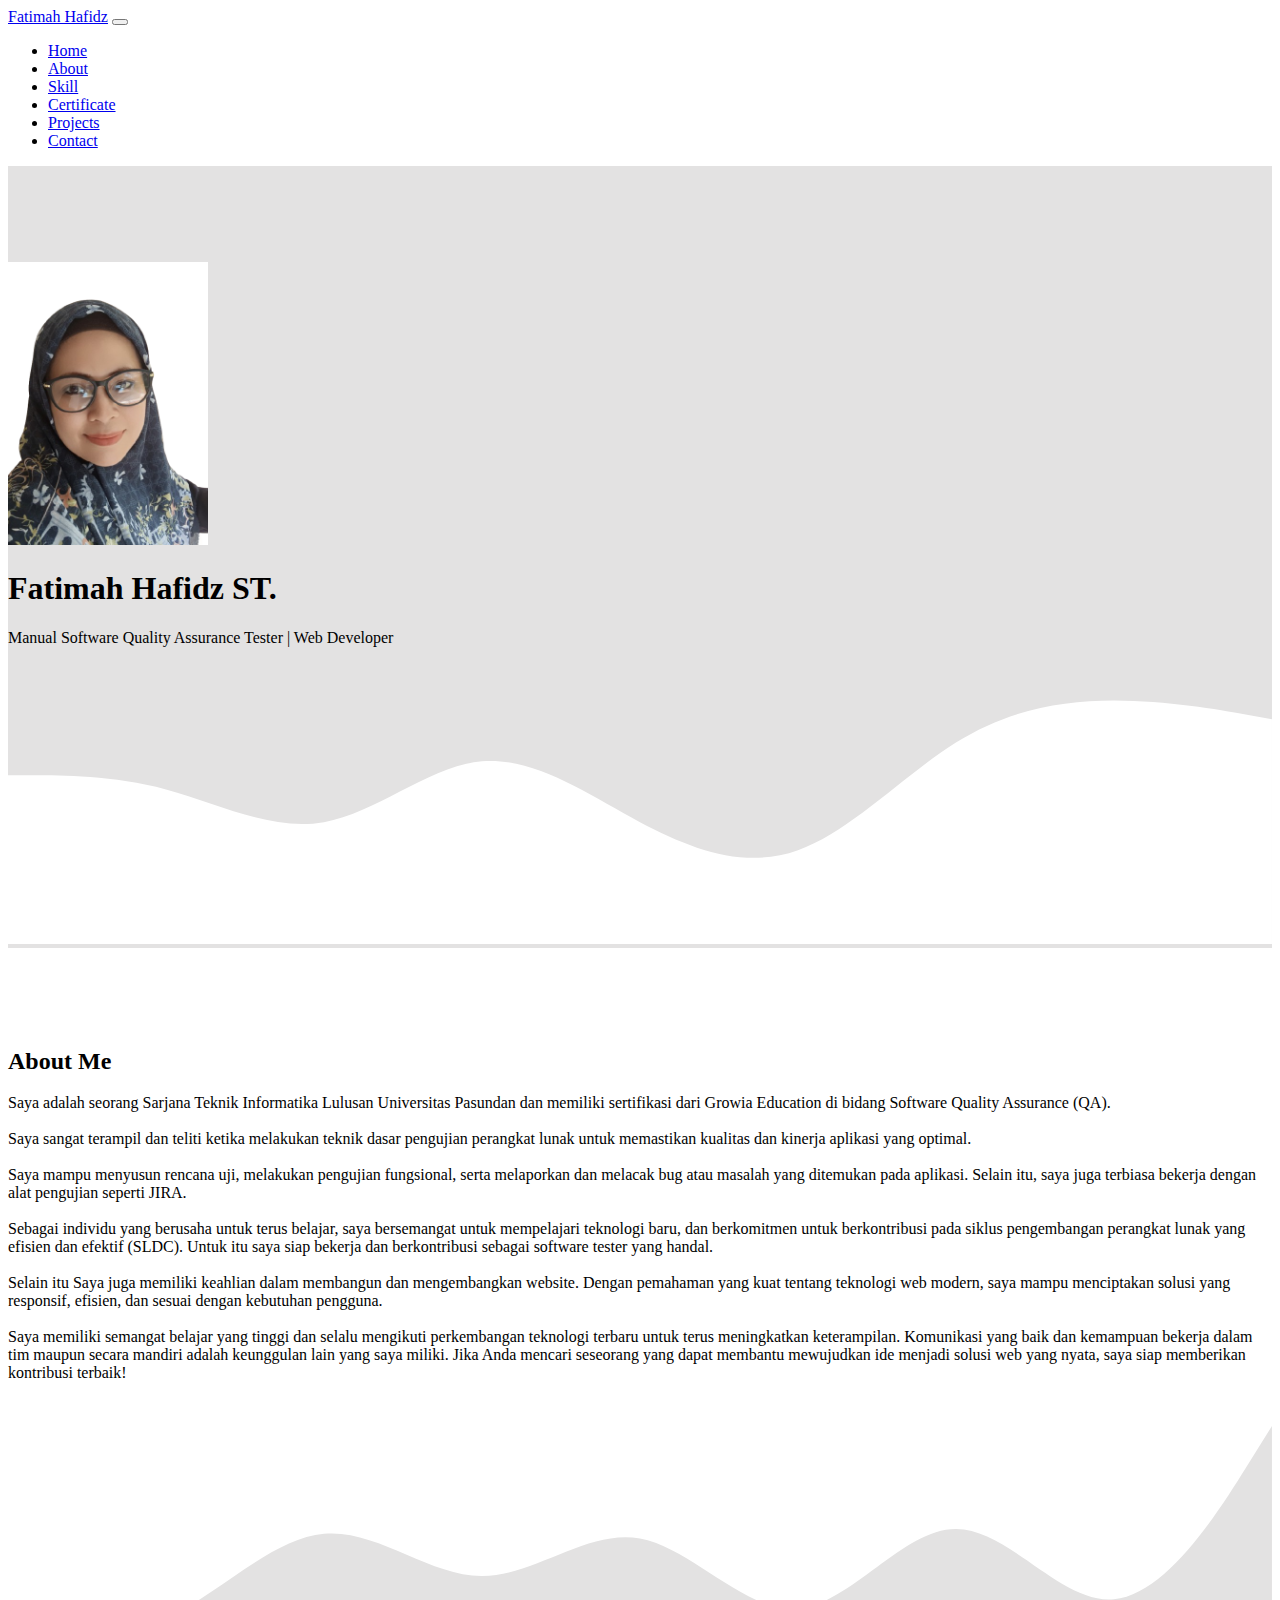
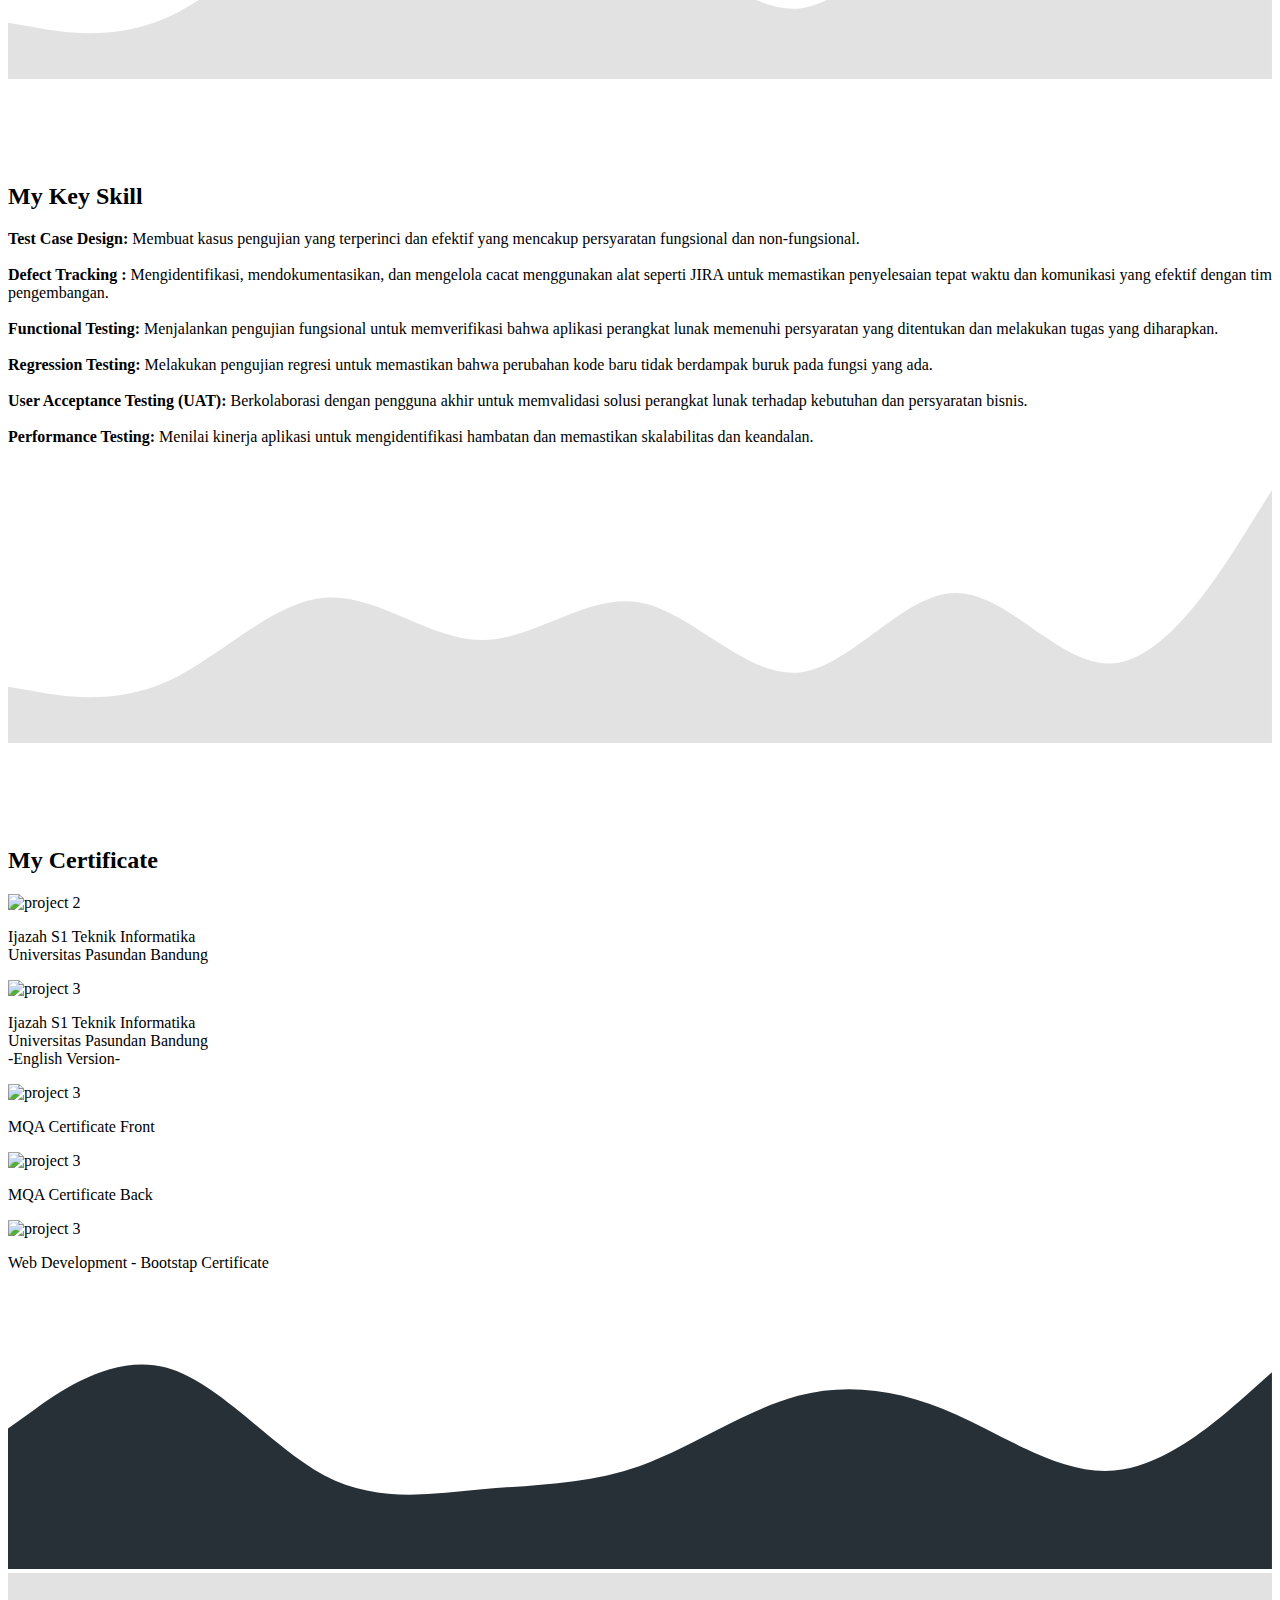
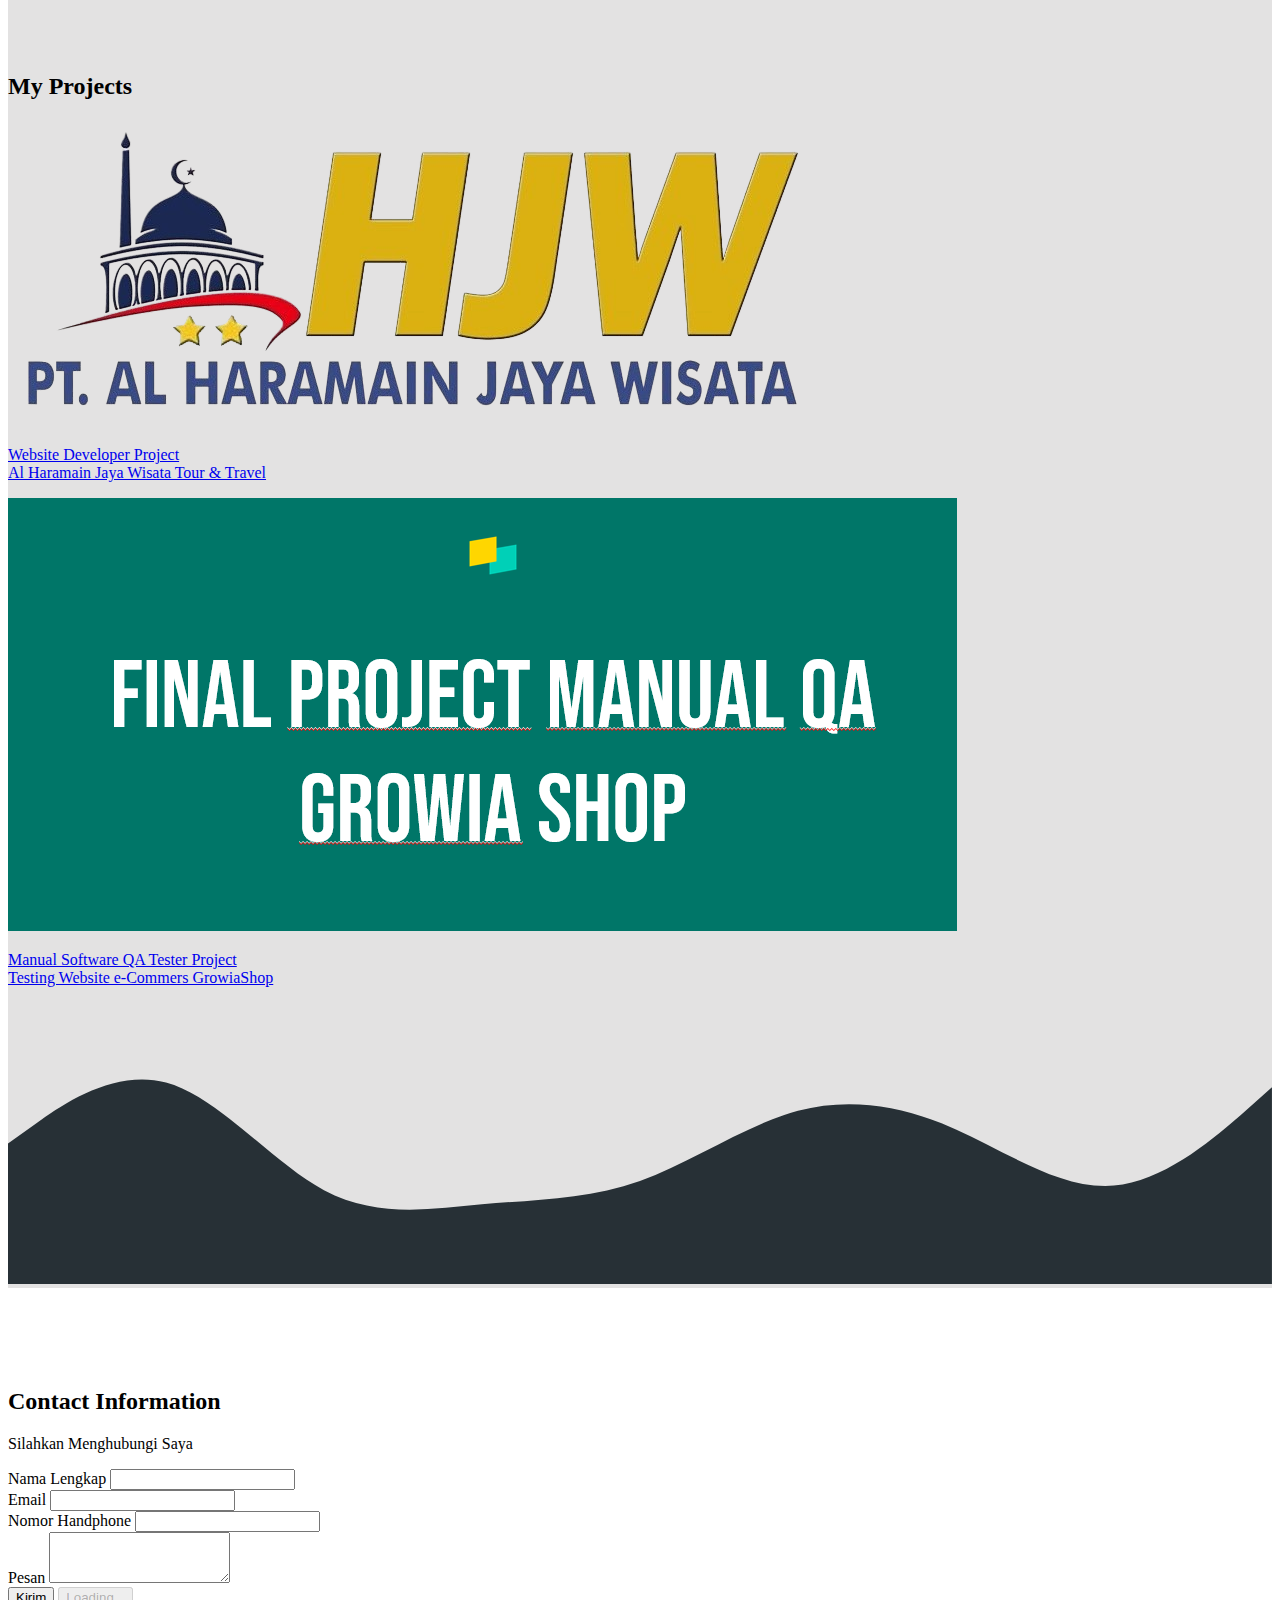
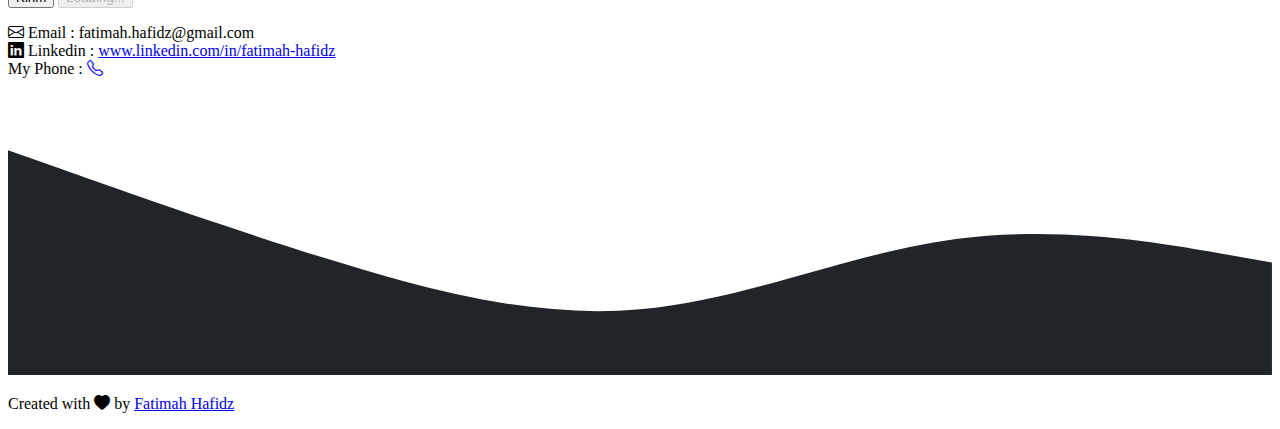
==== commit bd13a4ff: "menambahkan penjelasan pembangunan web alharamain" ====
--- a/index.html
+++ b/index.html
@@ -13,6 +13,8 @@
 
     <!-- my css -->
     <link rel="stylesheet" href="style.css" />
+
+    <script src="https://unpkg.com/sweetalert/dist/sweetalert.min.js"></script>
   </head>
 
   <body id="home">
@@ -52,8 +54,8 @@
     <!-- Jumbotron -->
     <section class="jumbotron text-center">
       <img src="image/foto-sertifikat1.png" alt="Fatimah Hafidz" width="200" class="rounded img-thumbnail" />
-      <h1 class="display-4">Fatimah Hafidz</h1>
-      <p class="lead">Manual Software Quality Assurance Tester</p>
+      <h1 class="display-4">Fatimah Hafidz ST.</h1>
+      <p class="lead">Manual Software Quality Assurance Tester | Web Developer</p>
       <svg xmlns="http://www.w3.org/2000/svg" viewBox="0 0 1440 320">
         <path
           fill="#ffffff"
@@ -81,7 +83,14 @@
               <br />
               Saya mampu menyusun rencana uji, melakukan pengujian fungsional, serta melaporkan dan melacak bug atau masalah yang ditemukan pada aplikasi. Selain itu, saya juga terbiasa bekerja dengan alat pengujian seperti JIRA. <br />
               <br />
-              Sebagai individu yang berusaha untuk terus belajar, saya bersemangat untuk mempelajari teknologi baru, dan berkomitmen untuk berkontribusi pada siklus pengembangan perangkat lunak yang efisien dan efektif (SLDC).
+              Sebagai individu yang berusaha untuk terus belajar, saya bersemangat untuk mempelajari teknologi baru, dan berkomitmen untuk berkontribusi pada siklus pengembangan perangkat lunak yang efisien dan efektif (SLDC). Untuk itu
+              saya siap bekerja dan berkontribusi sebagai software tester yang handal.<br />
+              <br />
+              Selain itu Saya juga memiliki keahlian dalam membangun dan mengembangkan website. Dengan pemahaman yang kuat tentang teknologi web modern, saya mampu menciptakan solusi yang responsif, efisien, dan sesuai dengan kebutuhan
+              pengguna. <br />
+              <br />
+              Saya memiliki semangat belajar yang tinggi dan selalu mengikuti perkembangan teknologi terbaru untuk terus meningkatkan keterampilan. Komunikasi yang baik dan kemampuan bekerja dalam tim maupun secara mandiri adalah keunggulan
+              lain yang saya miliki. Jika Anda mencari seseorang yang dapat membantu mewujudkan ide menjadi solusi web yang nyata, saya siap memberikan kontribusi terbaik!
             </p>
           </div>
         </div>
@@ -147,17 +156,48 @@
         <div class="row justify-content-center">
           <div class="col-md-4 mb-3">
             <div class="card">
-              <img src="image/projects/2.jpg" class="card-img-top" alt="project 2" />
-              <div class="card-body">
-                <p class="card-text">Some quick example text to build on the card title and make up the bulk of the card's content.</p>
-              </div>
-            </div>
-          </div>
-          <div class="col-md-4 mb-3">
-            <div class="card">
-              <img src="image/projects/3.jpg" class="card-img-top" alt="project 3" />
-              <div class="card-body">
-                <p class="card-text">Some quick example text to build on the card title and make up the bulk of the card's content.</p>
+              <img src="image/Sertifikat/ijazah-s1.jpg" class="card-img-top" alt="project 2" />
+              <div class="card-body text-center">
+                <p class="card-text">
+                  Ijazah S1 Teknik Informatika <br />
+                  Universitas Pasundan Bandung
+                </p>
+              </div>
+            </div>
+          </div>
+          <div class="col-md-4 mb-3">
+            <div class="card">
+              <img src="image/Sertifikat/ijazah-s1-inggris.jpg" class="card-img-top" alt="project 3" />
+              <div class="card-body text-center">
+                <p class="card-text">
+                  Ijazah S1 Teknik Informatika <br />
+                  Universitas Pasundan Bandung <br />
+                  -English Version-
+                </p>
+              </div>
+            </div>
+          </div>
+          <div class="col-md-4 mb-3">
+            <div class="card">
+              <img src="image/Sertifikat/MQA-Certificate.jpg" class="card-img-top" alt="project 3" />
+              <div class="card-body text-center">
+                <p class="card-text">MQA Certificate Front</p>
+              </div>
+            </div>
+          </div>
+          <div class="col-md-4 mb-3">
+            <div class="card">
+              <img src="image/Sertifikat/MQA Certificate - Back.jpg" class="card-img-top" alt="project 3" />
+              <div class="card-body text-center">
+                <p class="card-text">MQA Certificate Back</p>
+              </div>
+            </div>
+          </div>
+          <div class="col-md-4 mb-3">
+            <div class="card">
+              <img src="image/Sertifikat/css bootstrap - CODEPOLITAN.jpg" class="card-img-top" alt="project 3" />
+              <div class="card-body text-center">
+                <p class="card-text">Web Development - Bootstap Certificate</p>
               </div>
             </div>
           </div>
@@ -186,7 +226,7 @@
               <img src="image/projects/logo-hjw-2.png" class="card-img-top p-2" alt="project 1" />
               <div class="card-body">
                 <p class="card-text">
-                  <a href="https://alharamainjayawisata.com/" class="link-primary link-offset-2 link-underline-opacity-25 link-underline-opacity-100-hover"
+                  <a href="project2.html" class="link-primary link-offset-2 link-underline-opacity-25 link-underline-opacity-100-hover"
                     >Website Developer Project <br />
                     Al Haramain Jaya Wisata Tour & Travel</a
                   >
@@ -228,24 +268,30 @@
           </div>
         </div>
         <div class="row justify-content-evenly align-items-center">
-          <div class="col-md-8 border p-3">
-            <form>
-              <div class="mb-3">
-                <b>Silahkan menghubungi saya dengan mengisi kolom berikut :</b>
-              </div>
+          <div class="col-md-8 border m-3 p-5 shadow-lg">
+            <form name="contact-form-portofolio-eva">
+              <p class="fw-bold text-success">Silahkan Menghubungi Saya <br /></p>
               <div class="mb-3">
                 <label for="name" class="form-label">Nama Lengkap</label>
-                <input type="text" class="form-control" id="name" aria-describedby="name" />
+                <input type="text" class="form-control form-control-sm" id="name" aria-describedby="name" name="nama" />
               </div>
               <div class="mb-3">
                 <label for="email" class="form-label">Email</label>
-                <input type="email" class="form-control" id="email" aria-describedby="email" />
+                <input type="email" class="form-control form-control-sm" id="email" aria-describedby="email" name="email" />
+              </div>
+              <div class="mb-3">
+                <label for="notelp" class="form-label">Nomor Handphone</label>
+                <input type="text" class="form-control form-control-sm" id="notelp" aria-describedby="notelp" name="notelp" />
               </div>
               <div class="mb-3">
                 <label for="pesan" class="form-label">Pesan</label>
-                <textarea class="form-control" id="pesan" rows="3"></textarea>
-              </div>
-              <button type="submit" class="btn btn-primary">Kirim</button>
+                <textarea class="form-control form-control-sm" id="pesan" rows="3" name="pesan"></textarea>
+              </div>
+              <button type="submit" class="btn btn-primary btn-kirim">Kirim</button>
+              <button class="btn btn-primary btn-loading d-none" type="button" disabled>
+                <span class="spinner-border spinner-border-sm" aria-hidden="true"></span>
+                <span role="status">Loading...</span>
+              </button>
             </form>
           </div>
           <div class="col-md-8 align-items-center text-center p-4">
@@ -274,5 +320,40 @@
     <!-- Akhir Footer -->
 
     <script src="https://cdn.jsdelivr.net/npm/bootstrap@5.3.2/dist/js/bootstrap.bundle.min.js" integrity="sha384-C6RzsynM9kWDrMNeT87bh95OGNyZPhcTNXj1NW7RuBCsyN/o0jlpcV8Qyq46cDfL" crossorigin="anonymous"></script>
+
+    <script>
+      const scriptURL = "https://script.google.com/macros/s/AKfycbw_wARV0jou11-ocsVthCYytmJpDr08unQJKrSctOJPwhGHbCXejcS62KQiROJa57tsWA/exec";
+      const form = document.forms["contact-form-portofolio-eva"];
+      const btnKirim = document.querySelector(".btn-kirim");
+      const btnLoading = document.querySelector(".btn-loading");
+
+      form.addEventListener("submit", (e) => {
+        e.preventDefault();
+        //ketika tombol submit di klik
+        //tampilkan tombol loading hilangkan tombol kirim
+        btnLoading.classList.toggle("d-none");
+        btnKirim.classList.toggle("d-none");
+        fetch(scriptURL, { method: "POST", body: new FormData(form) })
+          .then((response) => {
+            //tampilkan tombol kirim hilangkan tombol loading
+            btnLoading.classList.toggle("d-none");
+            btnKirim.classList.toggle("d-none");
+
+            //tampilkan alert
+            swal({
+              title: "Terimakasih!",
+              text: "Pesan berhasil terkirim",
+              icon: "success",
+              button: true,
+            });
+
+            //reset form
+            form.reset();
+
+            console.log("Success!", response);
+          })
+          .catch((error) => console.error("Error!", error.message));
+      });
+    </script>
   </body>
 </html>
